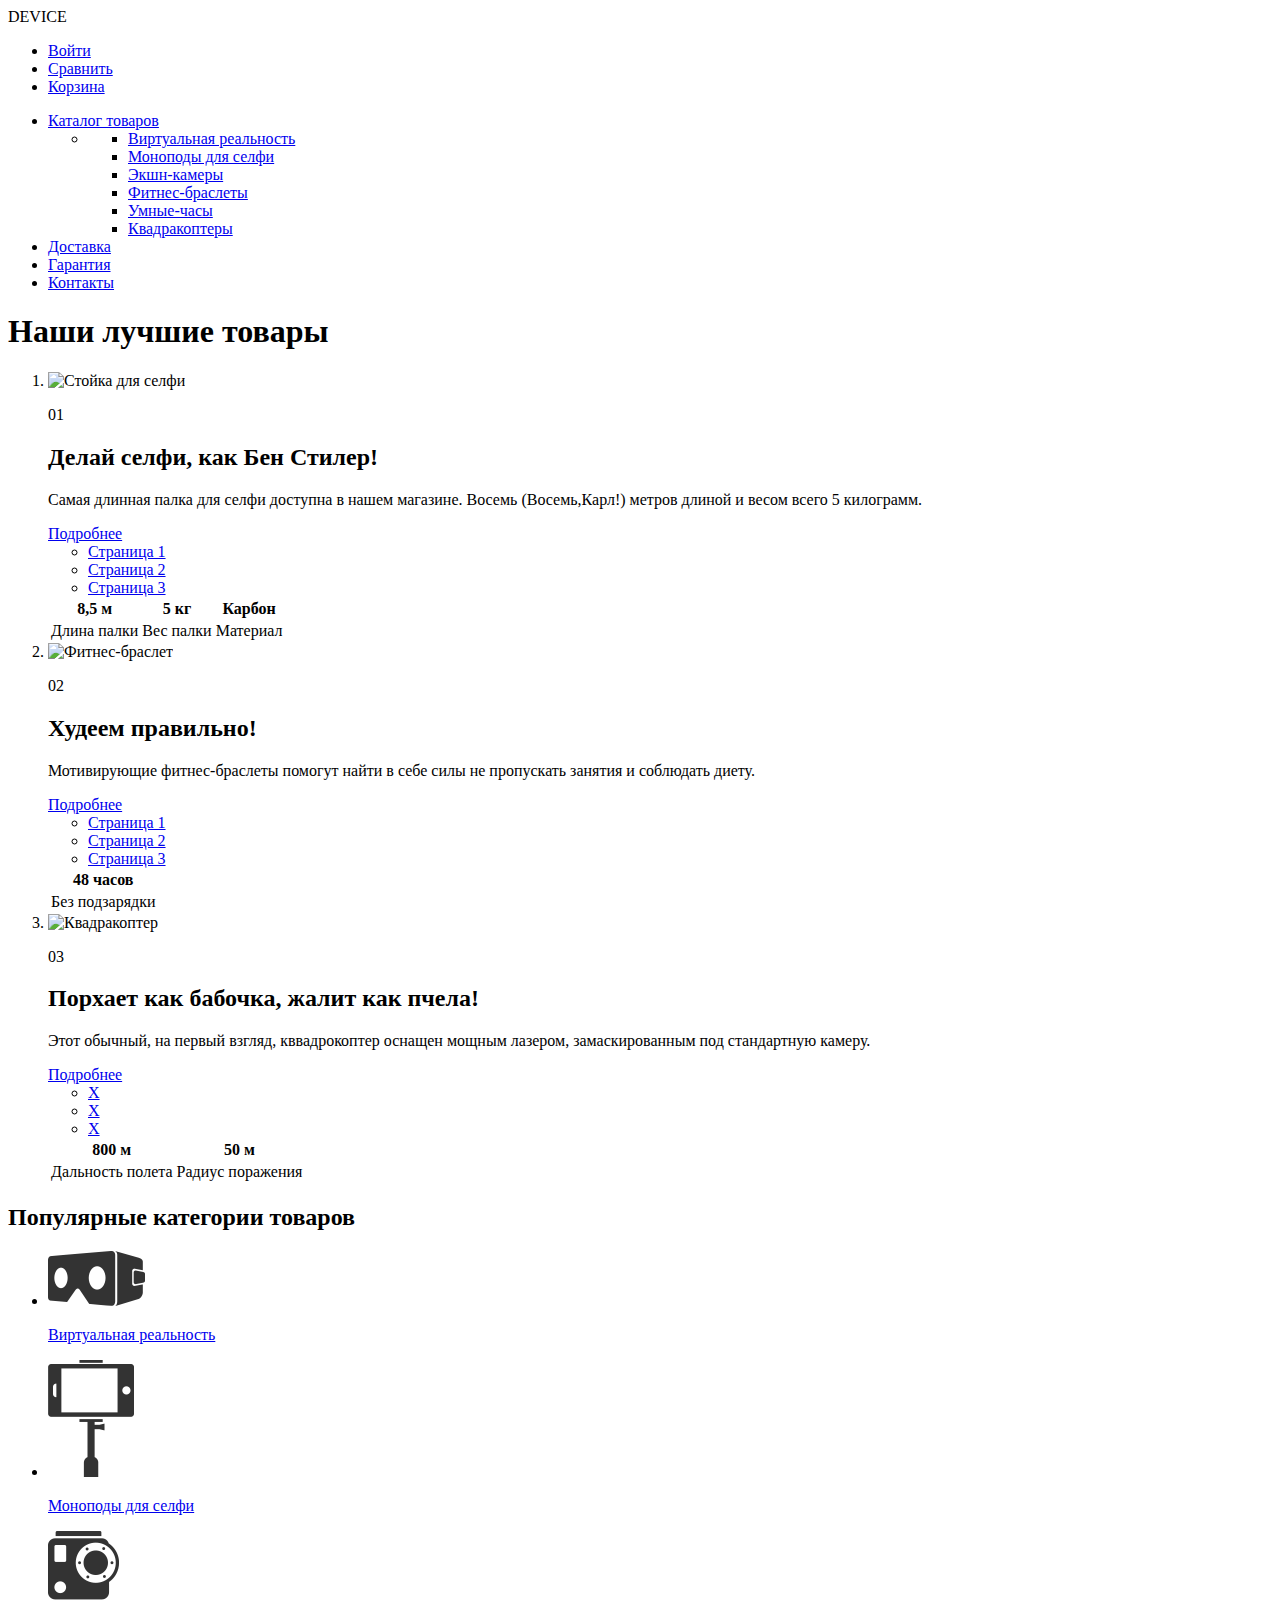
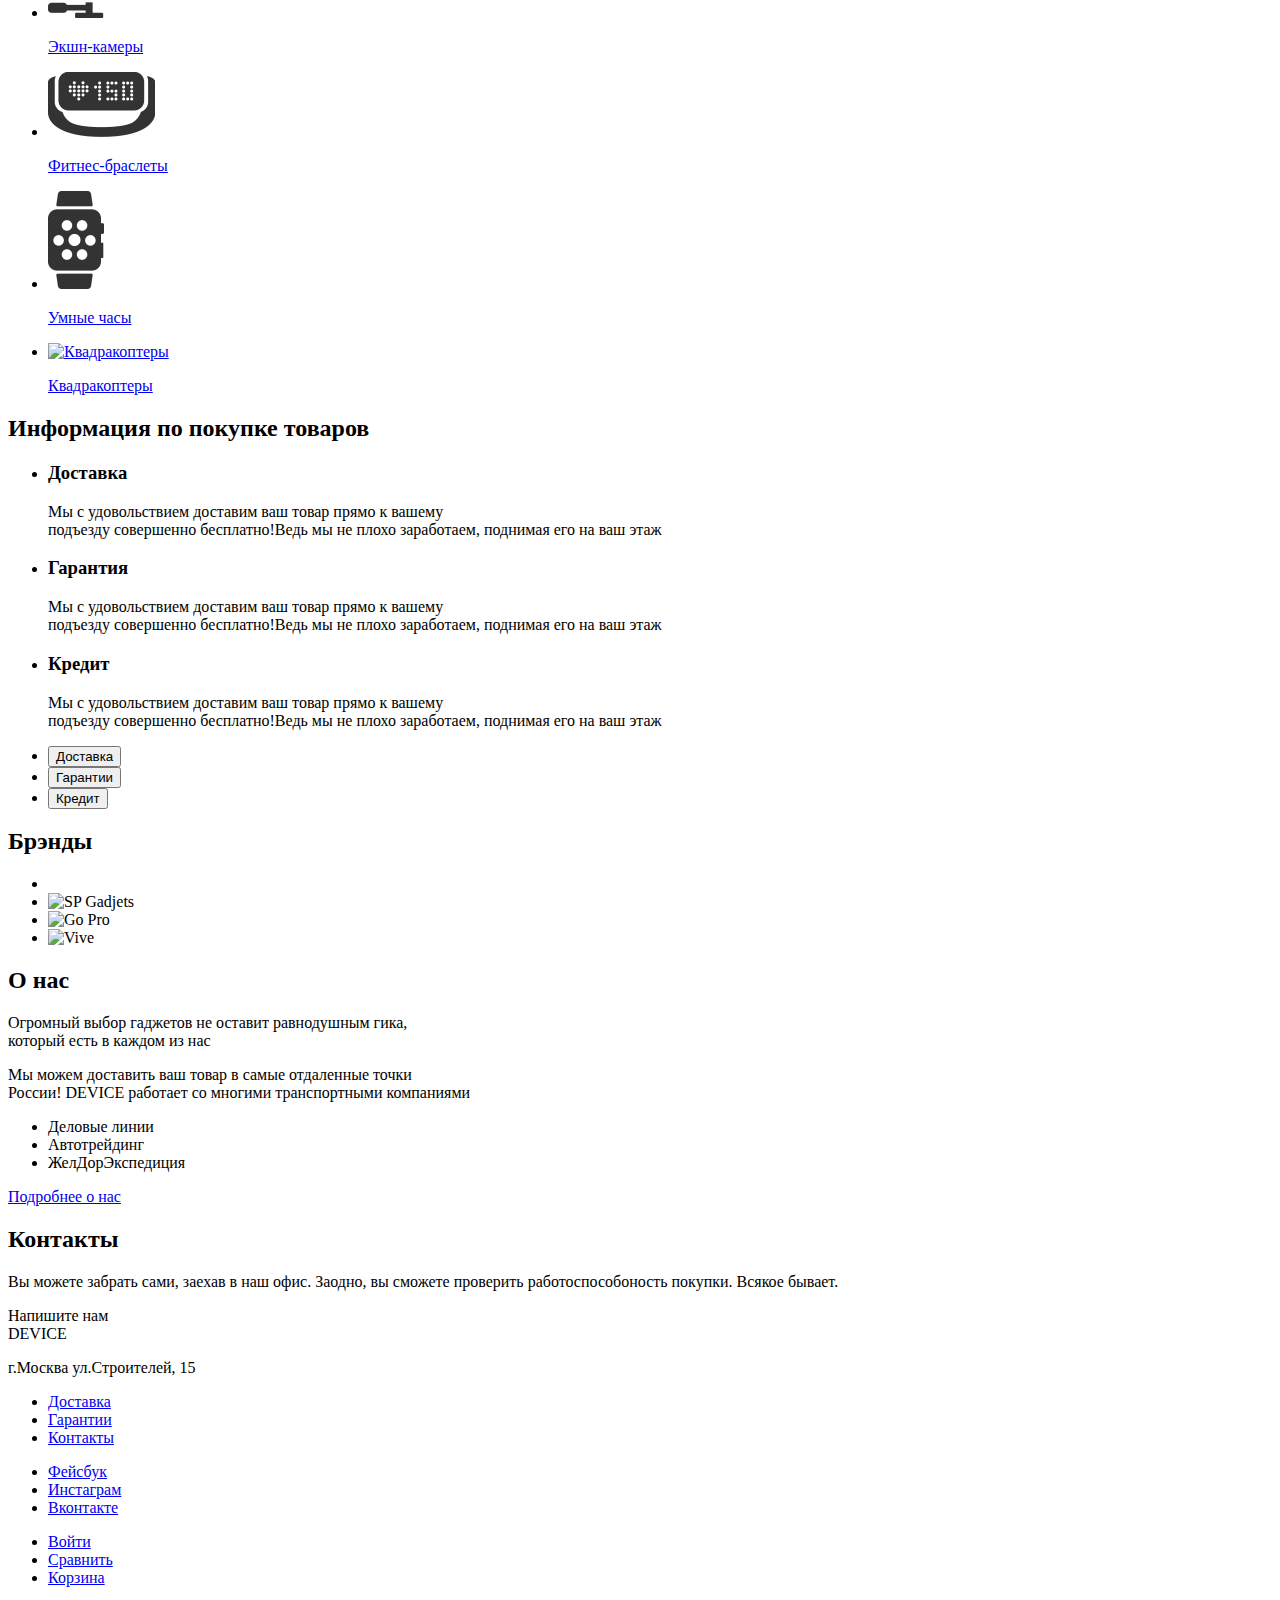
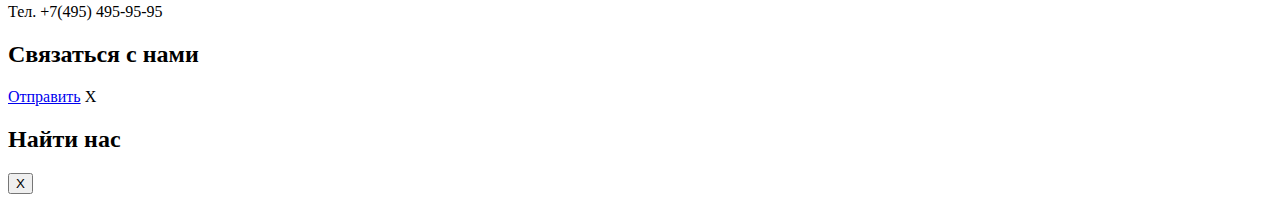
==== index.html @ 6c993e89 "доработки" ====
<!DOCTYPE html>
<html lang="ru">
  <head>
    <meta charset="utf-8">
    <title>HTML Academy: Девайс</title>
  </head>
  <body>

    <header class="main-header">
      <nav class="main-navigation">
        <a class="main-header-logo">DEVICE</a>

        <section class="main-header-search">
    			<!--Здесь будет поиск-->
        </section>

        
        <ul class="user-navigation">
    	    <li><a href="user-link">Войти</a></li>
    	    <li><a href="compare.html">Сравнить</a></li>
    	    <li><a href="shop.html">Корзина</a></li>
        </ul>

        <div class="site-navigation">
          <ul class="menu">
    	      <li><a class="menu-items" href="#">Каталог товаров</a>
              <ul class="menu-items">
                <li>
                  <ul>
                    <li><a href="#">Виртуальная реальность</a></li>
                    <li><a href="#">Моноподы для селфи</a></li>
                    <li><a href="#">Экшн-камеры</a></li>
                    <li><a href="#">Фитнес-браслеты</a></li>
                    <li><a href="#">Умные-часы</a></li>
                    <li><a href="#">Квадракоптеры</a></li>
                  </ul>
                </li>
              </ul> 
            </li>
            <li><a href="delivery.html">Доставка</a></li>
            <li><a href="guaranty.html">Гарантия</a></li>
            <li><a href="contancts.html">Контакты</a></li>
          </ul>
        </div>
      </nav>
    </header>


    <main class="main-content">
      <h1 class="visually-hidden">Наши лучшие товары</h1>
      <section class="main-slider">
        <ol>
          <li>
            <a class="image-slider-photo-1">
              <img src="img/slider-1.png" width="384" height="486" alt="Стойка для селфи">
            </a>
            <p class="slider-page-number">01</p>
    	    
            <div class="slider-information">
              <h2>Делай селфи, как Бен Стилер!</h2>
              <p>Самая длинная палка для селфи доступна в нашем магазине.
    	         Восемь (Восемь,Карл!) метров длиной и весом всего 5  килограмм.
              </p>
            </div>

            
            <a class="slider-btn btn" href="#">Подробнее</a>
            
      
            <ul class="slider-btn">
              <li class="slider-btn-page-1"><a href="page-1.html">Страница 1</a></li>
              <li class="slider-btn-page-2"><a href="page-2.html">Страница 2</a></li>
              <li class="slider-btn-page-3"><a href="page-3.html">Страница 3</a></li>
            </ul>
            <table class="slider-items-parameter">
              <tr>
                <th>8,5 м</th>
    	          <th>5 кг</th>
    	          <th>Карбон</th>
              </tr>
              <tr>
                <td>Длина палки</td>
    	          <td>Вес палки</td>
    	          <td>Материал</td>
              </tr>
            </table>
          </li>

          <li>
            <a class="image-slider-photo-2">
              <img src="img/slider.png" width="345" height="485" alt="Фитнес-браслет">
            </a>
            <p class="slider-page-number">02</p>
          
            <div class="slider-information">
              <h2>Худеем правильно!</h2>
              <p>Мотивирующие фитнес-браслеты помогут найти в себе силы не пропускать занятия и   соблюдать диету.</p>
            </div>
            <a class="slider-btn btn" href="#">Подробнее</a>
            
            <ul class="slider-btn">
              <li class="slider-btn-page-1"><a href="page-1.html">Страница 1</a></li>
              <li class="slider-btn-page-2"><a href="page-2.html">Страница 2</a></li>
              <li class="slider-btn-page-3"><a href="page-3.html">Страница 3</a></li>
            </ul>
            <table class="slider-items-parameter">
              <tr>
                <th>48 часов</th>
              </tr>
              <tr>
                <td>Без подзарядки</td>
              </tr>
            </table>
          </li>

          <li>
            <a class="image-slider-photo-3">
              <img src="img/slider.png" width="526" height="334" alt="Квадракоптер">
            </a>
            <p class="slider-page-number">03</p>
          
            <div class="slider-information">
              <h2>Порхает как бабочка, жалит как пчела!</h2>
              <p>Этот обычный, на первый взгляд, кввадрокоптер оснащен мощным лазером, замаскированным под стандартную камеру.</p>
            </div>
            <a class="slider-btn btn" href="#">Подробнее</a>
            <ul class="slider-btn">
              <li class="slider-btn-page-1"><a href="page-1.html">X</a></li>
              <li class="slider-btn-page-2"><a href="page-2.html">X</a></li>
              <li class="slider-btn-page-3"><a href="page-3.html">X</a></li>
            </ul>
            <table class="slider-items-parameter">
              <tr>
                <th>800 м</th>
                <th>50 м</th>
              </tr>
              <tr>
                <td>Дальность полета</td>
                <td>Радиус поражения</td>
              </tr>
            </table>
          </li>
        </ol>
      </section>


      <section class="main-popular">
        <h2 class="visually-hidden">Популярные категории товаров</h2>
        <ul class="main-popular-list">
          <li>
    	      <a href="#">
    	        <img src="img/popular-1.png" width="97" height="55" alt="Виртуальная реальность">
    	        <p>Виртуальная реальность</p>
    	      </a>
          </li>
          <li>
    	      <a href="#">
    	        <img src="img/popular-2.png" widht="86" height="117" alt="Моноподы для селфи">
    	        <p>Моноподы для селфи</p>
    	      </a>
          </li>
          <li>
    	      <a href="#">
    	        <img src="img/popular-3.png" width="71" height="87" alt="Экшн-камеры">
    	        <p>Экшн-камеры</p>
    	      </a>
          </li>
          <li>
    	      <a href="#">
    	        <img src="img/popular-4.png" width="107" height="65" alt="Фитес-браслеты">
    	        <p>Фитнес-браслеты</p>
            </a>
          </li>
          <li>
    	      <a href="#">
    	        <img src="img/popular-5.png" width="56" height="98" alt="Умные часы">
    	        <p>Умные часы</p>
    	      </a>
          </li>
          <li>
            <a href="#">
    	        <img src="img/popular-6.png" width="132" height="69" alt="Квадракоптеры">
    	        <p>Квадракоптеры</p>
    	      </a>
          </li>		  
        </ul>
      </section>

      <section class="main-information">
        <h2 class="visually-hidden">Информация по покупке товаров</h2>

        <ul class="information-list">
          <li class="information-item">
            <h3>Доставка</h3>
            <p>Мы с удовольствием доставим ваш товар прямо к вашему<br>
             подъезду совершенно бесплатно!Ведь мы не плохо заработаем, поднимая его на ваш этаж
            </p>
          </li>
        </ul>

        <ul class="information-list">
          <li class="information-item">
            <h3>Гарантия</h3>
            <p>Мы с удовольствием доставим ваш товар прямо к вашему<br>
             подъезду совершенно бесплатно!Ведь мы не плохо заработаем, поднимая его на ваш этаж
            </p>
          </li>
        </ul>

        <ul class="information-list">
          <li class="information-item">
            <h3>Кредит</h3>
            <p>Мы с удовольствием доставим ваш товар прямо к вашему<br>
             подъезду совершенно бесплатно!Ведь мы не плохо заработаем, поднимая его на ваш этаж
            </p>
          </li>
        </ul>

    	  
        <ul class="information-nav">
     	    <li><button class="button">Доставка</button></li>
     	    <li><button class="button">Гарантии</button></li>
     	    <li><button class="button">Кредит</button></li>
        </ul>
      </section>


      <section class="main-brands">
        <h2 class="visually-hidden">Брэнды</h2>
        <ul class="brand-list">
          <li class="brand-item"><span></span></li>
          <li><img src="logo-2.png" width="300" height="100" alt="SP Gadjets"></li>
          <li><img src="logo-3.png" width="300" height="100" alt="Go Pro"></li>
          <li><img src="logo-4.png" width="300" heigth="100" alt="Vive"></li>   
        </ul> 
      </section>


      <section class="main-about-us">
        <div class="about-us-info" >
          <h2>О нас</h2>
          <p>Огромный выбор гаджетов не оставит равнодушным гика,<br> который есть в каждом из нас</p>
          <p>Мы можем доставить ваш товар в самые отдаленные точки<br> России! DEVICE работает со многими транспортными компаниями</p>
        </div>
        <ul class="about-us-info-delivery-list">
          <li>Деловые линии</li>
          <li>Автотрейдинг</li>
          <li>ЖелДорЭкспедиция</li>
        </ul>
        <a class="about-us-info-btn btn" href="about-us.html">Подробнее о нас</a> 
      </section>


      <section class="main-contacts">
        <h2>Контакты</h2>
        <p>Вы можете забрать сами, заехав в наш офис. Заодно, вы сможете проверить работоспособоность покупки. Всякое бывает.</p>
        <a class="contacts-us-btn btn">Напишите нам</a> 
      </section>
    </main>


    <footer class="main-footer">
      <span class="footer-logo">DEVICE</span>
      <p class="footer-adress"> г.Москва ул.Строителей, 15</p>
      <div class="footer-site-navigation">
        <ul class="footer-site-navigation-list">
          <li><a href="delivery.html">Доставка</a></li>
          <li><a href="guaranty.html">Гарантии</a></li>
          <li><a href="contacts.html">Контакты</a></li>
        </ul>
      </div>

      <div class="footer-social">
        <ul>
          <li><a class="social-btn" href="#">Фейсбук</a></li>
          <li><a class="social-btn" href="#">Инстаграм</a></li>
          <li><a class="social-btn" href="#">Вконтакте</a></li>        
        </ul>
      </div>

      <div class="main-footer-user-navigation">
        <ul class="footer-user-navigation">
          <li><a class="login-link" href="#">Войти</a></li>
          <li><a class="compare-items" href="#">Сравнить</a></li>
          <li><a class="items-shop" href="#">Корзина</a></li>
        </ul>
      </div>
      <p class="footer-telephone-number"> Тел. +7(495) 495-95-95 </p>
      <a class="logo-creator"><img="" width="30" heigth="40" alt="Логотип HTML Academy"></a>
    </footer>


    <section class="modal modal-contact-us">
      <h2 class="visually-hidden">Связаться с нами</h2>
      <!-- Тут будет форма обратной связи-->
      <a class="contact-us-btn btn" href="#">Отправить</a>
      <span class="modal-close">X</span>
    </section>

    <section class="modal modal-map">
      <h2 class="visually-hidden">Найти нас</h2>
      <!--Карта-->
      <button class="modal-close">X</button>
    </section>

  </body>
</html>
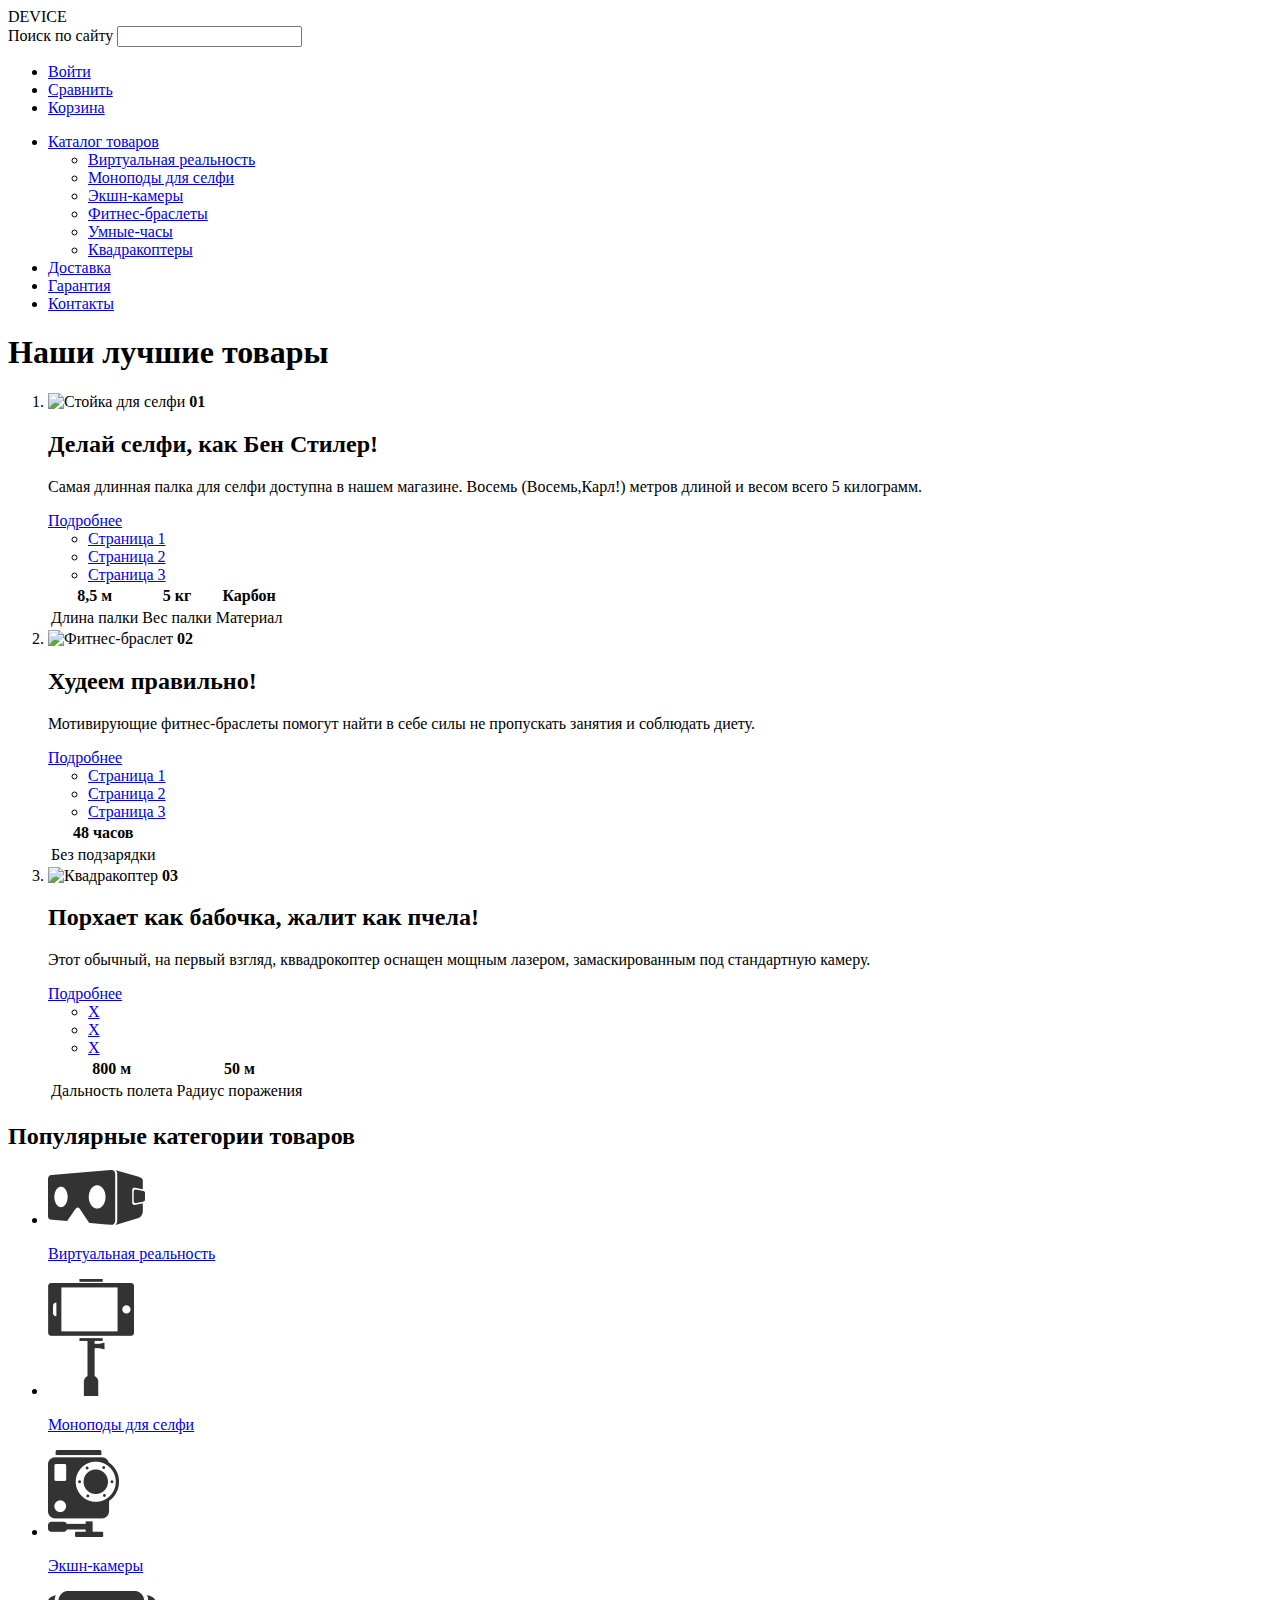
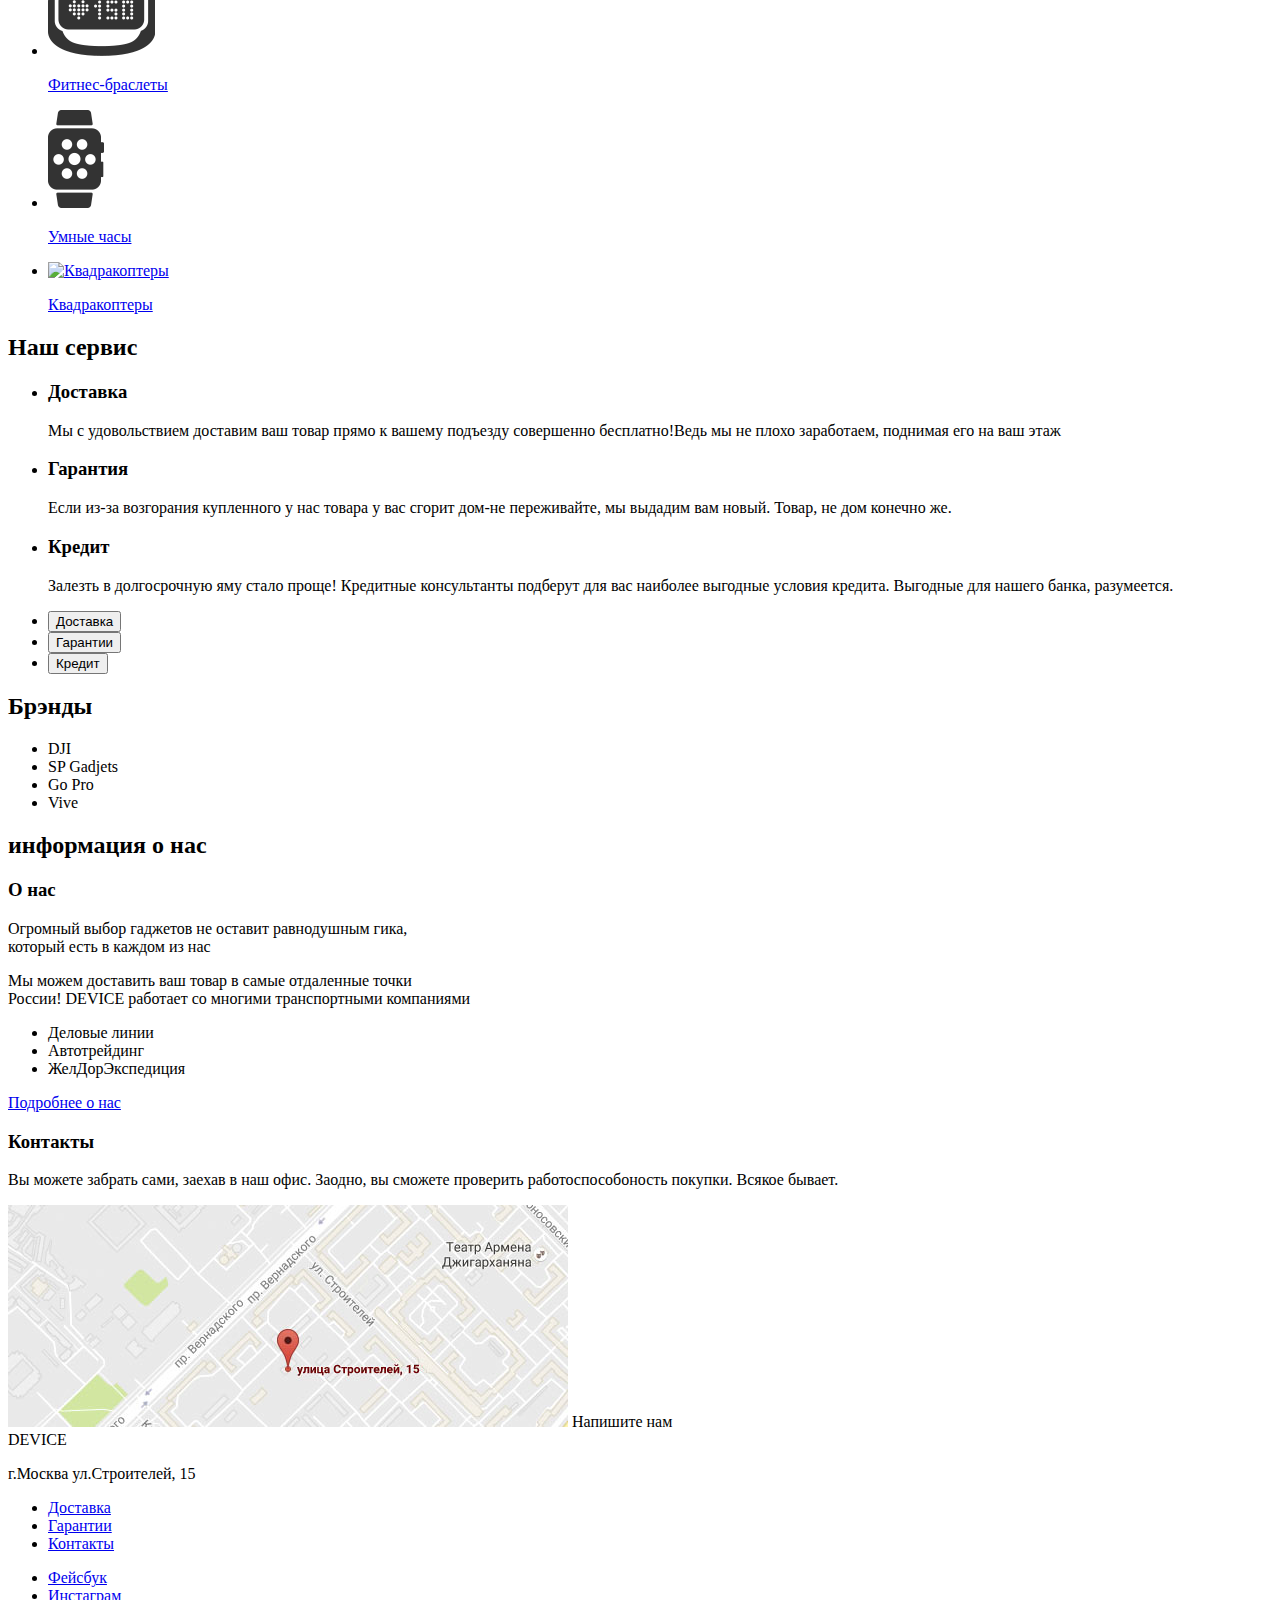
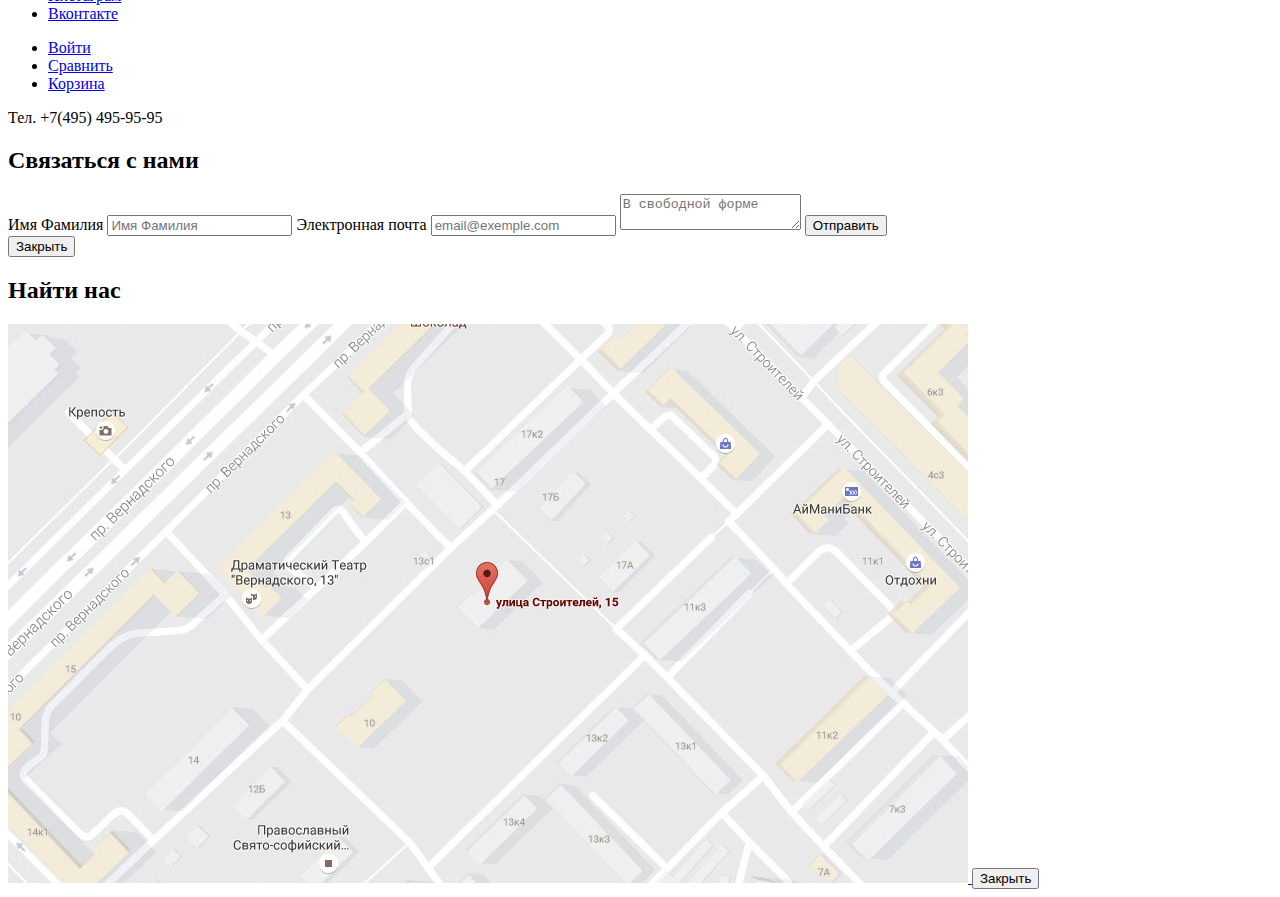
==== commit 423af4d2: "Доработал главную" ====
--- a/index.html
+++ b/index.html
@@ -10,9 +10,10 @@
       <nav class="main-navigation">
         <a class="main-header-logo">DEVICE</a>
 
-        <section class="main-header-search">
-    			<!--Здесь будет поиск-->
-        </section>
+        <form class="main-header-search" action="/echo.htmlacademy.ru" method="post" >
+          <label for="header-search">Поиск по сайту</label>
+          <input type="search" name="search" id="header-search">
+        </form>
 
         
         <ul class="user-navigation">
@@ -23,18 +24,14 @@
 
         <div class="site-navigation">
           <ul class="menu">
-    	      <li><a class="menu-items" href="#">Каталог товаров</a>
+    	      <li><a href="catalog.html">Каталог товаров</a>
               <ul class="menu-items">
-                <li>
-                  <ul>
-                    <li><a href="#">Виртуальная реальность</a></li>
-                    <li><a href="#">Моноподы для селфи</a></li>
-                    <li><a href="#">Экшн-камеры</a></li>
-                    <li><a href="#">Фитнес-браслеты</a></li>
-                    <li><a href="#">Умные-часы</a></li>
-                    <li><a href="#">Квадракоптеры</a></li>
-                  </ul>
-                </li>
+                <li><a href="#">Виртуальная реальность</a></li>
+                <li><a href="#">Моноподы для селфи</a></li>
+                <li><a href="#">Экшн-камеры</a></li>
+                <li><a href="#">Фитнес-браслеты</a></li>
+                <li><a href="#">Умные-часы</a></li>
+                <li><a href="#">Квадракоптеры</a></li>
               </ul> 
             </li>
             <li><a href="delivery.html">Доставка</a></li>
@@ -51,10 +48,10 @@
       <section class="main-slider">
         <ol>
           <li>
-            <a class="image-slider-photo-1">
+            <a class="image-slider-photo">
               <img src="img/slider-1.png" width="384" height="486" alt="Стойка для селфи">
             </a>
-            <p class="slider-page-number">01</p>
+            <b class="slider-page-number">01</b>
     	    
             <div class="slider-information">
               <h2>Делай селфи, как Бен Стилер!</h2>
@@ -62,15 +59,11 @@
     	         Восемь (Восемь,Карл!) метров длиной и весом всего 5  килограмм.
               </p>
             </div>
-
-            
             <a class="slider-btn btn" href="#">Подробнее</a>
-            
-      
             <ul class="slider-btn">
-              <li class="slider-btn-page-1"><a href="page-1.html">Страница 1</a></li>
-              <li class="slider-btn-page-2"><a href="page-2.html">Страница 2</a></li>
-              <li class="slider-btn-page-3"><a href="page-3.html">Страница 3</a></li>
+              <li class="slider-btn-page"><a href="page-1.html">Страница 1</a></li>
+              <li class="slider-btn-page"><a href="page-2.html">Страница 2</a></li>
+              <li class="slider-btn-page"><a href="page-3.html">Страница 3</a></li>
             </ul>
             <table class="slider-items-parameter">
               <tr>
@@ -87,10 +80,10 @@
           </li>
 
           <li>
-            <a class="image-slider-photo-2">
+            <a class="image-slider-photo">
               <img src="img/slider.png" width="345" height="485" alt="Фитнес-браслет">
             </a>
-            <p class="slider-page-number">02</p>
+            <b class="slider-page-number">02</b>
           
             <div class="slider-information">
               <h2>Худеем правильно!</h2>
@@ -99,9 +92,9 @@
             <a class="slider-btn btn" href="#">Подробнее</a>
             
             <ul class="slider-btn">
-              <li class="slider-btn-page-1"><a href="page-1.html">Страница 1</a></li>
-              <li class="slider-btn-page-2"><a href="page-2.html">Страница 2</a></li>
-              <li class="slider-btn-page-3"><a href="page-3.html">Страница 3</a></li>
+              <li class="slider-btn-page"><a href="page-1.html">Страница 1</a></li>
+              <li class="slider-btn-page"><a href="page-2.html">Страница 2</a></li>
+              <li class="slider-btn-page"><a href="page-3.html">Страница 3</a></li>
             </ul>
             <table class="slider-items-parameter">
               <tr>
@@ -114,10 +107,10 @@
           </li>
 
           <li>
-            <a class="image-slider-photo-3">
+            <a class="image-slider-photo">
               <img src="img/slider.png" width="526" height="334" alt="Квадракоптер">
             </a>
-            <p class="slider-page-number">03</p>
+            <b class="slider-page-number">03</b>
           
             <div class="slider-information">
               <h2>Порхает как бабочка, жалит как пчела!</h2>
@@ -125,9 +118,9 @@
             </div>
             <a class="slider-btn btn" href="#">Подробнее</a>
             <ul class="slider-btn">
-              <li class="slider-btn-page-1"><a href="page-1.html">X</a></li>
-              <li class="slider-btn-page-2"><a href="page-2.html">X</a></li>
-              <li class="slider-btn-page-3"><a href="page-3.html">X</a></li>
+              <li class="slider-btn-page"><a href="page-1.html">X</a></li>
+              <li class="slider-btn-page"><a href="page-2.html">X</a></li>
+              <li class="slider-btn-page"><a href="page-3.html">X</a></li>
             </ul>
             <table class="slider-items-parameter">
               <tr>
@@ -146,38 +139,38 @@
 
       <section class="main-popular">
         <h2 class="visually-hidden">Популярные категории товаров</h2>
-        <ul class="main-popular-list">
-          <li>
+        <ul class="popular-list">
+          <li class="popular-item">
     	      <a href="#">
     	        <img src="img/popular-1.png" width="97" height="55" alt="Виртуальная реальность">
     	        <p>Виртуальная реальность</p>
     	      </a>
           </li>
-          <li>
+          <li class="popular-item">
     	      <a href="#">
     	        <img src="img/popular-2.png" widht="86" height="117" alt="Моноподы для селфи">
     	        <p>Моноподы для селфи</p>
     	      </a>
           </li>
-          <li>
+          <li class="popular-item">
     	      <a href="#">
     	        <img src="img/popular-3.png" width="71" height="87" alt="Экшн-камеры">
     	        <p>Экшн-камеры</p>
     	      </a>
           </li>
-          <li>
+          <li class="popular-item">
     	      <a href="#">
     	        <img src="img/popular-4.png" width="107" height="65" alt="Фитес-браслеты">
     	        <p>Фитнес-браслеты</p>
             </a>
           </li>
-          <li>
+          <li class="popular-item">
     	      <a href="#">
     	        <img src="img/popular-5.png" width="56" height="98" alt="Умные часы">
     	        <p>Умные часы</p>
     	      </a>
           </li>
-          <li>
+          <li class="popular-item">
             <a href="#">
     	        <img src="img/popular-6.png" width="132" height="69" alt="Квадракоптеры">
     	        <p>Квадракоптеры</p>
@@ -186,41 +179,31 @@
         </ul>
       </section>
 
-      <section class="main-information">
-        <h2 class="visually-hidden">Информация по покупке товаров</h2>
-
-        <ul class="information-list">
-          <li class="information-item">
+      <section class="main-service">
+        <h2 class="visually-hidden">Наш сервис</h2>
+
+        <ul class="service-list">
+          <li class="service-item">
             <h3>Доставка</h3>
-            <p>Мы с удовольствием доставим ваш товар прямо к вашему<br>
-             подъезду совершенно бесплатно!Ведь мы не плохо заработаем, поднимая его на ваш этаж
-            </p>
-          </li>
-        </ul>
-
-        <ul class="information-list">
-          <li class="information-item">
+            <p>Мы с удовольствием доставим ваш товар прямо к вашему подъезду совершенно бесплатно!Ведь мы не плохо заработаем, поднимая его на ваш этаж</p>
+          </li>
+       
+          <li class="service-item">
             <h3>Гарантия</h3>
-            <p>Мы с удовольствием доставим ваш товар прямо к вашему<br>
-             подъезду совершенно бесплатно!Ведь мы не плохо заработаем, поднимая его на ваш этаж
-            </p>
-          </li>
-        </ul>
-
-        <ul class="information-list">
-          <li class="information-item">
+            <p>Если из-за возгорания купленного у нас товара у вас сгорит дом-не переживайте, мы выдадим вам новый. Товар, не дом конечно же.</p>
+          </li>
+        
+          <li class="service-item-item">
             <h3>Кредит</h3>
-            <p>Мы с удовольствием доставим ваш товар прямо к вашему<br>
-             подъезду совершенно бесплатно!Ведь мы не плохо заработаем, поднимая его на ваш этаж
-            </p>
+            <p>Залезть в долгосрочную яму стало проще! Кредитные консультанты подберут для вас наиболее выгодные условия кредита. Выгодные для нашего        банка, разумеется.</p>
           </li>
         </ul>
 
     	  
-        <ul class="information-nav">
-     	    <li><button class="button">Доставка</button></li>
-     	    <li><button class="button">Гарантии</button></li>
-     	    <li><button class="button">Кредит</button></li>
+        <ul class="service-btn-nav">
+     	    <li><button class="btn-service btn">Доставка</button></li>
+     	    <li><button class="btn-service btn">Гарантии</button></li>
+     	    <li><button class="btn-service btn">Кредит</button></li>
         </ul>
       </section>
 
@@ -228,42 +211,43 @@
       <section class="main-brands">
         <h2 class="visually-hidden">Брэнды</h2>
         <ul class="brand-list">
-          <li class="brand-item"><span></span></li>
-          <li><img src="logo-2.png" width="300" height="100" alt="SP Gadjets"></li>
-          <li><img src="logo-3.png" width="300" height="100" alt="Go Pro"></li>
-          <li><img src="logo-4.png" width="300" heigth="100" alt="Vive"></li>   
+          <li class="brand-item"><span>DJI</span></li>
+          <li class="brand-item"><span>SP Gadjets</span></li>
+          <li class="brand-item"><span>Go Pro</li>
+          <li class="brand-item"><span>Vive</span></li>   
         </ul> 
       </section>
 
 
       <section class="main-about-us">
-        <div class="about-us-info" >
-          <h2>О нас</h2>
+        <h2 class="visually-hidden">информация о нас</h2>
+          <h3>О нас</h3>
           <p>Огромный выбор гаджетов не оставит равнодушным гика,<br> который есть в каждом из нас</p>
           <p>Мы можем доставить ваш товар в самые отдаленные точки<br> России! DEVICE работает со многими транспортными компаниями</p>
-        </div>
-        <ul class="about-us-info-delivery-list">
+        <ul class="delivery-list">
           <li>Деловые линии</li>
           <li>Автотрейдинг</li>
           <li>ЖелДорЭкспедиция</li>
         </ul>
-        <a class="about-us-info-btn btn" href="about-us.html">Подробнее о нас</a> 
+        <a class="about-us-btn btn" href="about-us.html">Подробнее о нас</a> 
       </section>
 
 
       <section class="main-contacts">
-        <h2>Контакты</h2>
+        <h3>Контакты</h3>
         <p>Вы можете забрать сами, заехав в наш офис. Заодно, вы сможете проверить работоспособоность покупки. Всякое бывает.</p>
+        <a href="#" class="map-mini"><img src="img/map-mini.jpg" width="560" height="222" alt="Как нас найти"></a>
         <a class="contacts-us-btn btn">Напишите нам</a> 
       </section>
     </main>
 
 
     <footer class="main-footer">
-      <span class="footer-logo">DEVICE</span>
+      <a class="main-header-logo">DEVICE</a>
       <p class="footer-adress"> г.Москва ул.Строителей, 15</p>
+      
       <div class="footer-site-navigation">
-        <ul class="footer-site-navigation-list">
+        <ul class="site-navigation-list">
           <li><a href="delivery.html">Доставка</a></li>
           <li><a href="guaranty.html">Гарантии</a></li>
           <li><a href="contacts.html">Контакты</a></li>
@@ -278,30 +262,43 @@
         </ul>
       </div>
 
-      <div class="main-footer-user-navigation">
-        <ul class="footer-user-navigation">
+      <div class="footer-user-navigation">
+        <ul class="user-navigation">
           <li><a class="login-link" href="#">Войти</a></li>
           <li><a class="compare-items" href="#">Сравнить</a></li>
           <li><a class="items-shop" href="#">Корзина</a></li>
         </ul>
       </div>
       <p class="footer-telephone-number"> Тел. +7(495) 495-95-95 </p>
-      <a class="logo-creator"><img="" width="30" heigth="40" alt="Логотип HTML Academy"></a>
+      <a class="logo-creator"><img="img/htmlacademy.png" width="30" heigth="40" alt="Логотип HTML Academy"></a>
     </footer>
 
 
     <section class="modal modal-contact-us">
       <h2 class="visually-hidden">Связаться с нами</h2>
-      <!-- Тут будет форма обратной связи-->
-      <a class="contact-us-btn btn" href="#">Отправить</a>
-      <span class="modal-close">X</span>
+      <form action="echo.html" method="post">
+        <label class="visually-hidden" for="login-field"> Имя Фамилия</label>
+        <input class="form-login" type="text" name="login" id="login-field" placeholder="Имя Фамилия">
+
+        <label class="visually-hidden">Электронная почта</label>
+        <input class="form-email" type="text" name="email" id="email-field" placeholder="email@exemple.com">
+
+        <label class="visually-hidden" for="text-area" ></label>
+        <textarea name="info-text" id="text-area" placeholder="В свободной форме" row="10"></textarea>
+        <button type="submit" class="btn modal-form-btn">Отправить</button>
+      </form>
+      <button class="modal-close">Закрыть</button>
     </section>
 
     <section class="modal modal-map">
       <h2 class="visually-hidden">Найти нас</h2>
-      <!--Карта-->
-      <button class="modal-close">X</button>
+      <a href="#" class="map-big">
+        <img src="img/map-big.jpg" width="960" height="559" alt="как нас найти Подробнее">
+      </a>
+      <button class="modal-close">Закрыть</button>
     </section>
 
   </body>
 </html>
+
+
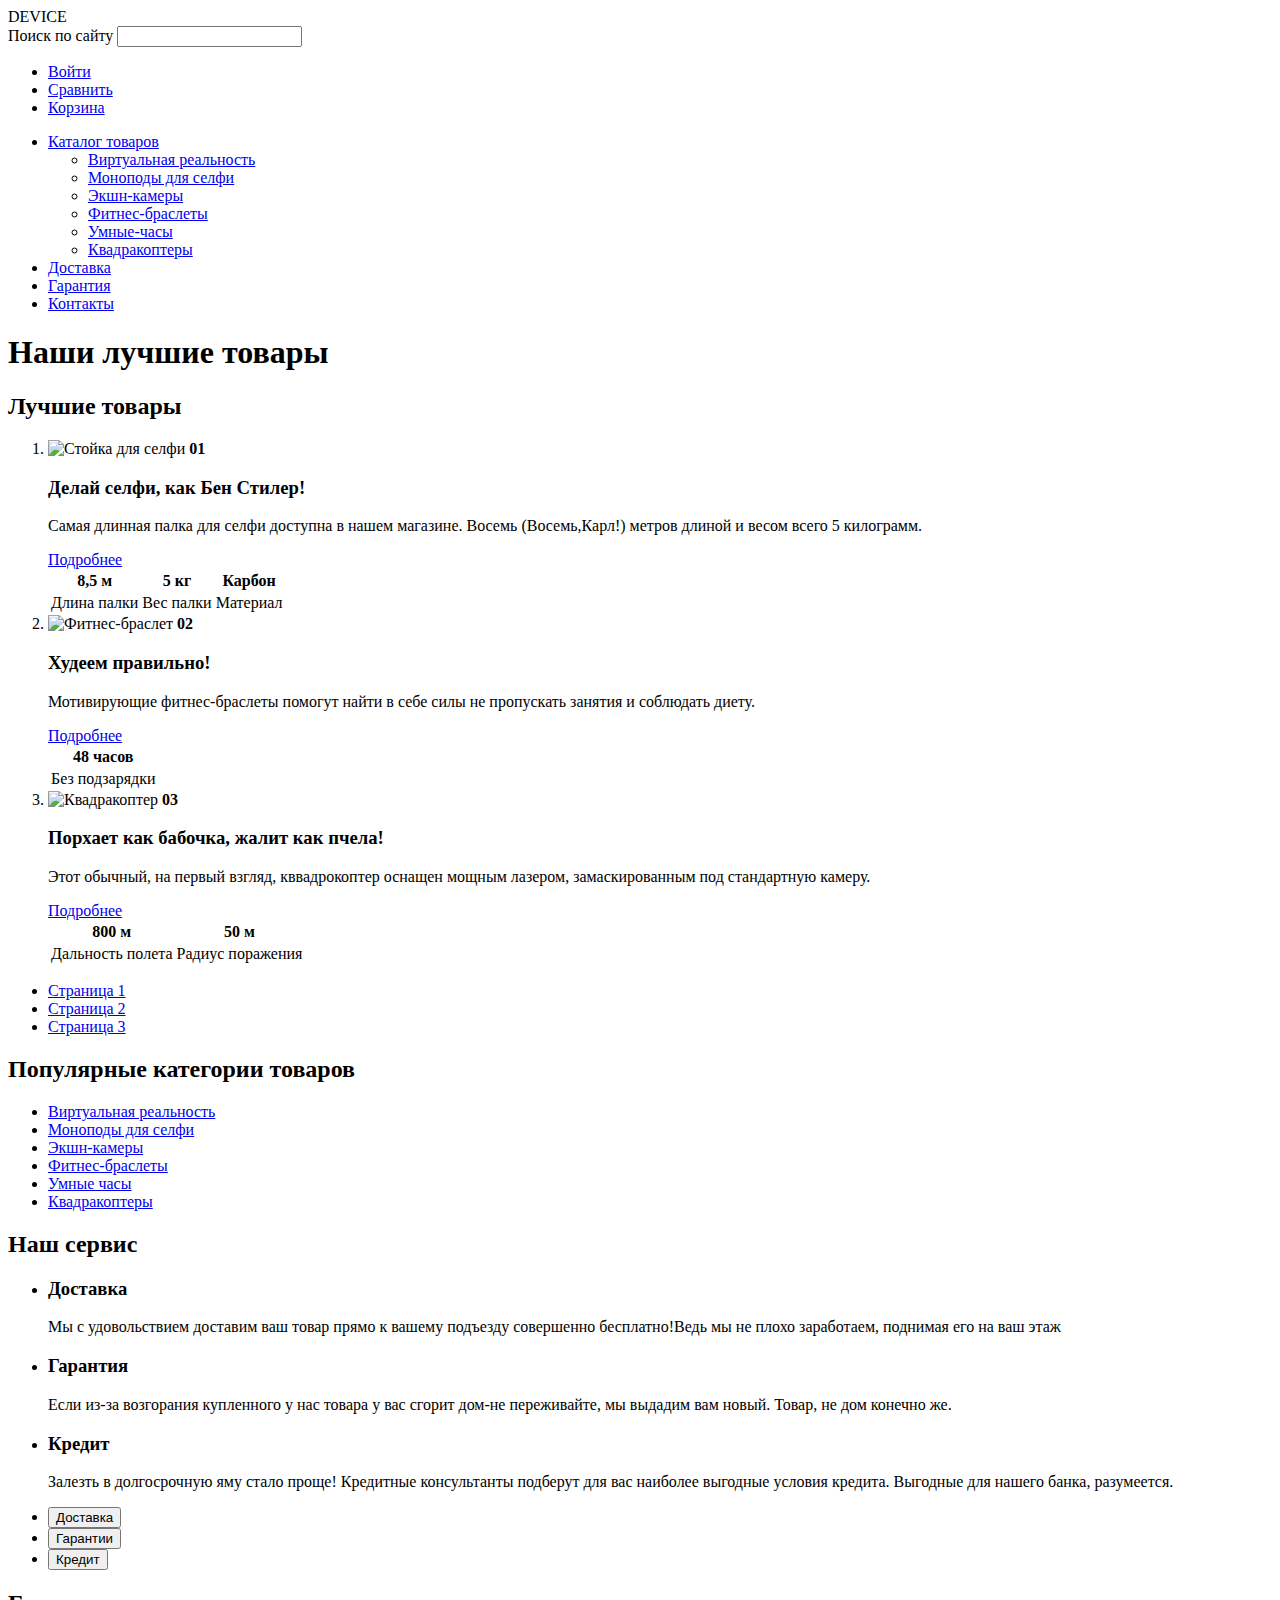
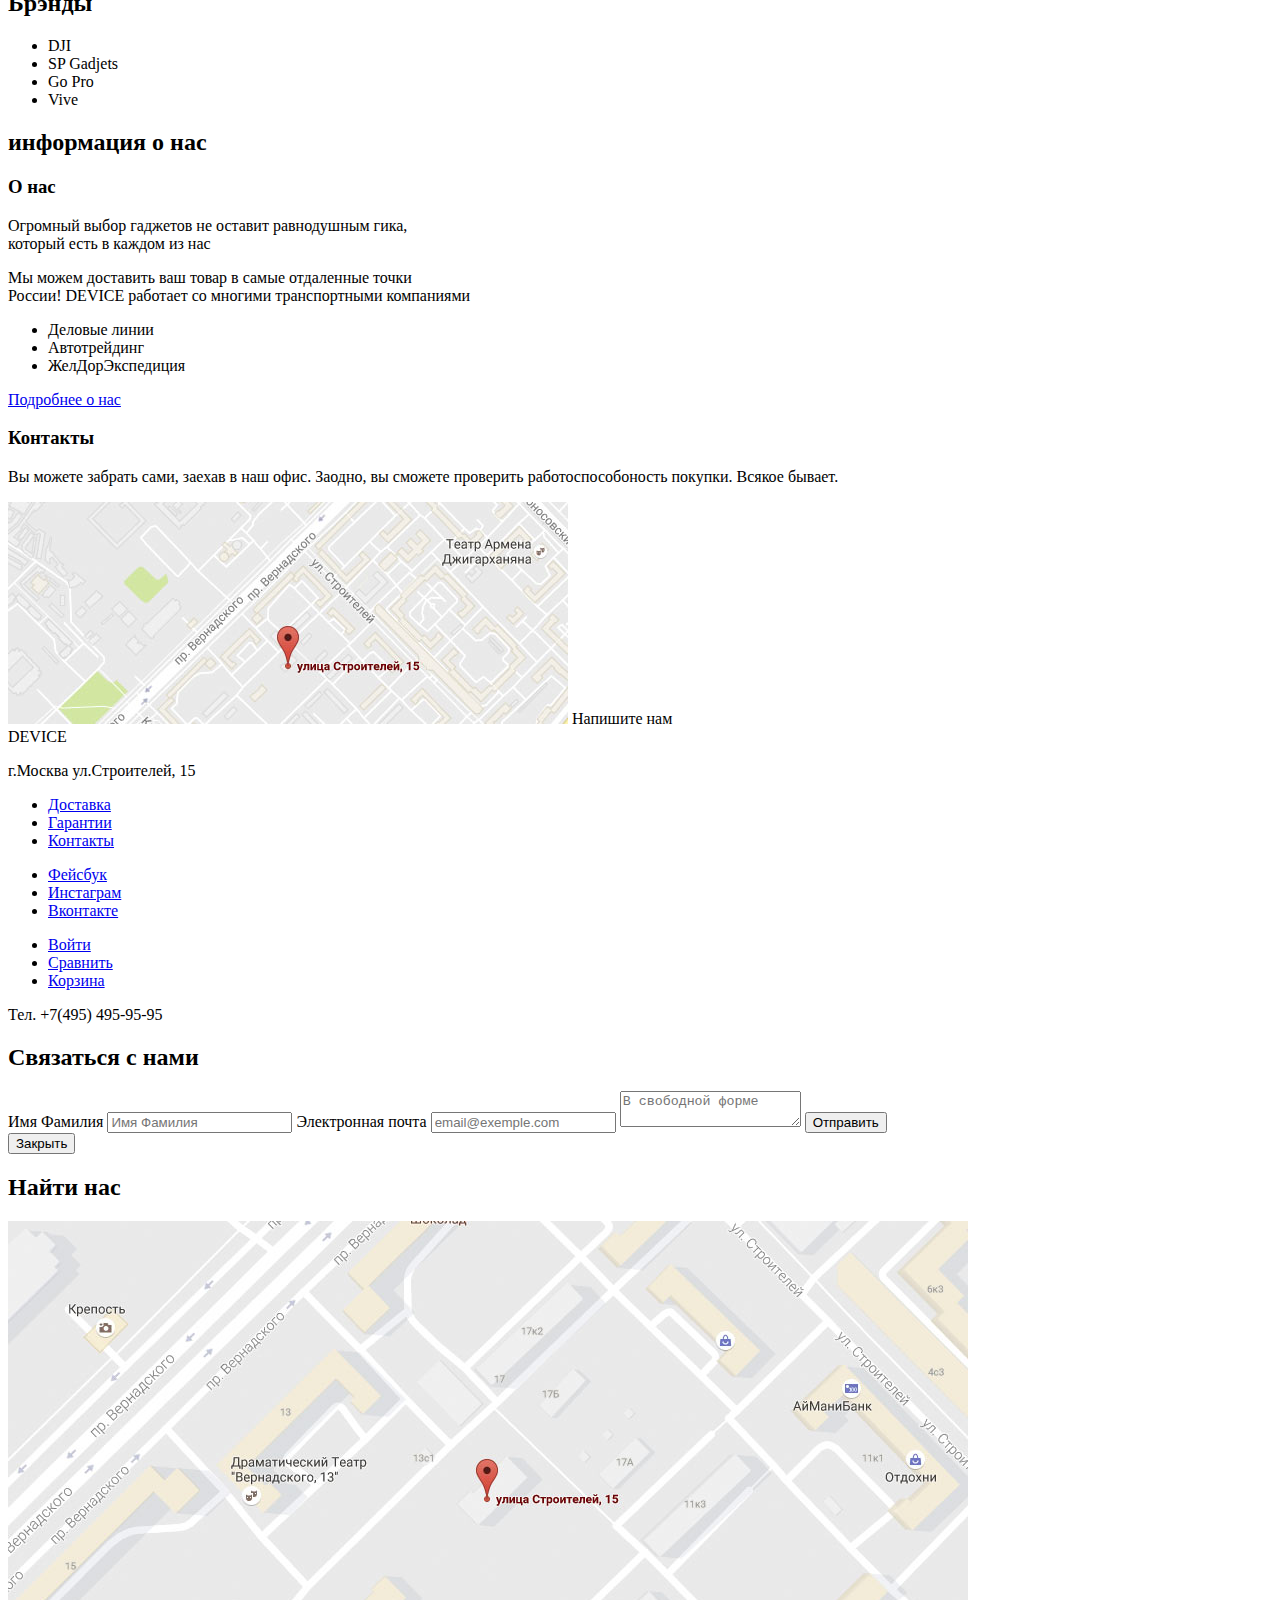
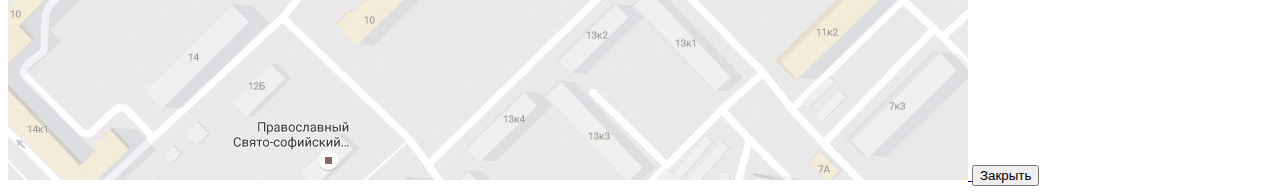
==== commit 4a07e520: "Доработки 15.06.18" ====
--- a/index.html
+++ b/index.html
@@ -46,6 +46,7 @@
     <main class="main-content">
       <h1 class="visually-hidden">Наши лучшие товары</h1>
       <section class="main-slider">
+        <h2 class="visually-hidden"> Лучшие товары</h2>
         <ol>
           <li>
             <a class="image-slider-photo">
@@ -54,17 +55,12 @@
             <b class="slider-page-number">01</b>
     	    
             <div class="slider-information">
-              <h2>Делай селфи, как Бен Стилер!</h2>
+              <h3>Делай селфи, как Бен Стилер!</h3>
               <p>Самая длинная палка для селфи доступна в нашем магазине.
     	         Восемь (Восемь,Карл!) метров длиной и весом всего 5  килограмм.
               </p>
             </div>
             <a class="slider-btn btn" href="#">Подробнее</a>
-            <ul class="slider-btn">
-              <li class="slider-btn-page"><a href="page-1.html">Страница 1</a></li>
-              <li class="slider-btn-page"><a href="page-2.html">Страница 2</a></li>
-              <li class="slider-btn-page"><a href="page-3.html">Страница 3</a></li>
-            </ul>
             <table class="slider-items-parameter">
               <tr>
                 <th>8,5 м</th>
@@ -86,16 +82,10 @@
             <b class="slider-page-number">02</b>
           
             <div class="slider-information">
-              <h2>Худеем правильно!</h2>
+              <h3>Худеем правильно!</h3>
               <p>Мотивирующие фитнес-браслеты помогут найти в себе силы не пропускать занятия и   соблюдать диету.</p>
             </div>
             <a class="slider-btn btn" href="#">Подробнее</a>
-            
-            <ul class="slider-btn">
-              <li class="slider-btn-page"><a href="page-1.html">Страница 1</a></li>
-              <li class="slider-btn-page"><a href="page-2.html">Страница 2</a></li>
-              <li class="slider-btn-page"><a href="page-3.html">Страница 3</a></li>
-            </ul>
             <table class="slider-items-parameter">
               <tr>
                 <th>48 часов</th>
@@ -113,15 +103,10 @@
             <b class="slider-page-number">03</b>
           
             <div class="slider-information">
-              <h2>Порхает как бабочка, жалит как пчела!</h2>
+              <h3>Порхает как бабочка, жалит как пчела!</h3>
               <p>Этот обычный, на первый взгляд, кввадрокоптер оснащен мощным лазером, замаскированным под стандартную камеру.</p>
             </div>
             <a class="slider-btn btn" href="#">Подробнее</a>
-            <ul class="slider-btn">
-              <li class="slider-btn-page"><a href="page-1.html">X</a></li>
-              <li class="slider-btn-page"><a href="page-2.html">X</a></li>
-              <li class="slider-btn-page"><a href="page-3.html">X</a></li>
-            </ul>
             <table class="slider-items-parameter">
               <tr>
                 <th>800 м</th>
@@ -134,6 +119,12 @@
             </table>
           </li>
         </ol>
+
+        <ul class="slider-nav-btn">
+          <li class="slider-btn-page"><a href="page-1.html">Страница 1</a></li>
+          <li class="slider-btn-page"><a href="page-2.html">Страница 2</a></li>
+          <li class="slider-btn-page"><a href="page-3.html">Страница 3</a></li>
+        </ul>
       </section>
 
 
@@ -141,40 +132,22 @@
         <h2 class="visually-hidden">Популярные категории товаров</h2>
         <ul class="popular-list">
           <li class="popular-item">
-    	      <a href="#">
-    	        <img src="img/popular-1.png" width="97" height="55" alt="Виртуальная реальность">
-    	        <p>Виртуальная реальность</p>
-    	      </a>
-          </li>
-          <li class="popular-item">
-    	      <a href="#">
-    	        <img src="img/popular-2.png" widht="86" height="117" alt="Моноподы для селфи">
-    	        <p>Моноподы для селфи</p>
-    	      </a>
-          </li>
-          <li class="popular-item">
-    	      <a href="#">
-    	        <img src="img/popular-3.png" width="71" height="87" alt="Экшн-камеры">
-    	        <p>Экшн-камеры</p>
-    	      </a>
-          </li>
-          <li class="popular-item">
-    	      <a href="#">
-    	        <img src="img/popular-4.png" width="107" height="65" alt="Фитес-браслеты">
-    	        <p>Фитнес-браслеты</p>
-            </a>
-          </li>
-          <li class="popular-item">
-    	      <a href="#">
-    	        <img src="img/popular-5.png" width="56" height="98" alt="Умные часы">
-    	        <p>Умные часы</p>
-    	      </a>
-          </li>
-          <li class="popular-item">
-            <a href="#">
-    	        <img src="img/popular-6.png" width="132" height="69" alt="Квадракоптеры">
-    	        <p>Квадракоптеры</p>
-    	      </a>
+    	      <a href="#">Виртуальная реальность</a>
+          </li>
+          <li class="popular-item">
+    	      <a href="#">Моноподы для селфи</a>
+          </li>
+          <li class="popular-item">
+    	      <a href="#">Экшн-камеры</a>
+          </li>
+          <li class="popular-item">
+    	      <a href="#">Фитнес-браслеты</a>
+          </li>
+          <li class="popular-item">
+    	      <a href="#">Умные часы</a>
+          </li>
+          <li class="popular-item">
+            <a href="#">Квадракоптеры</a>
           </li>		  
         </ul>
       </section>
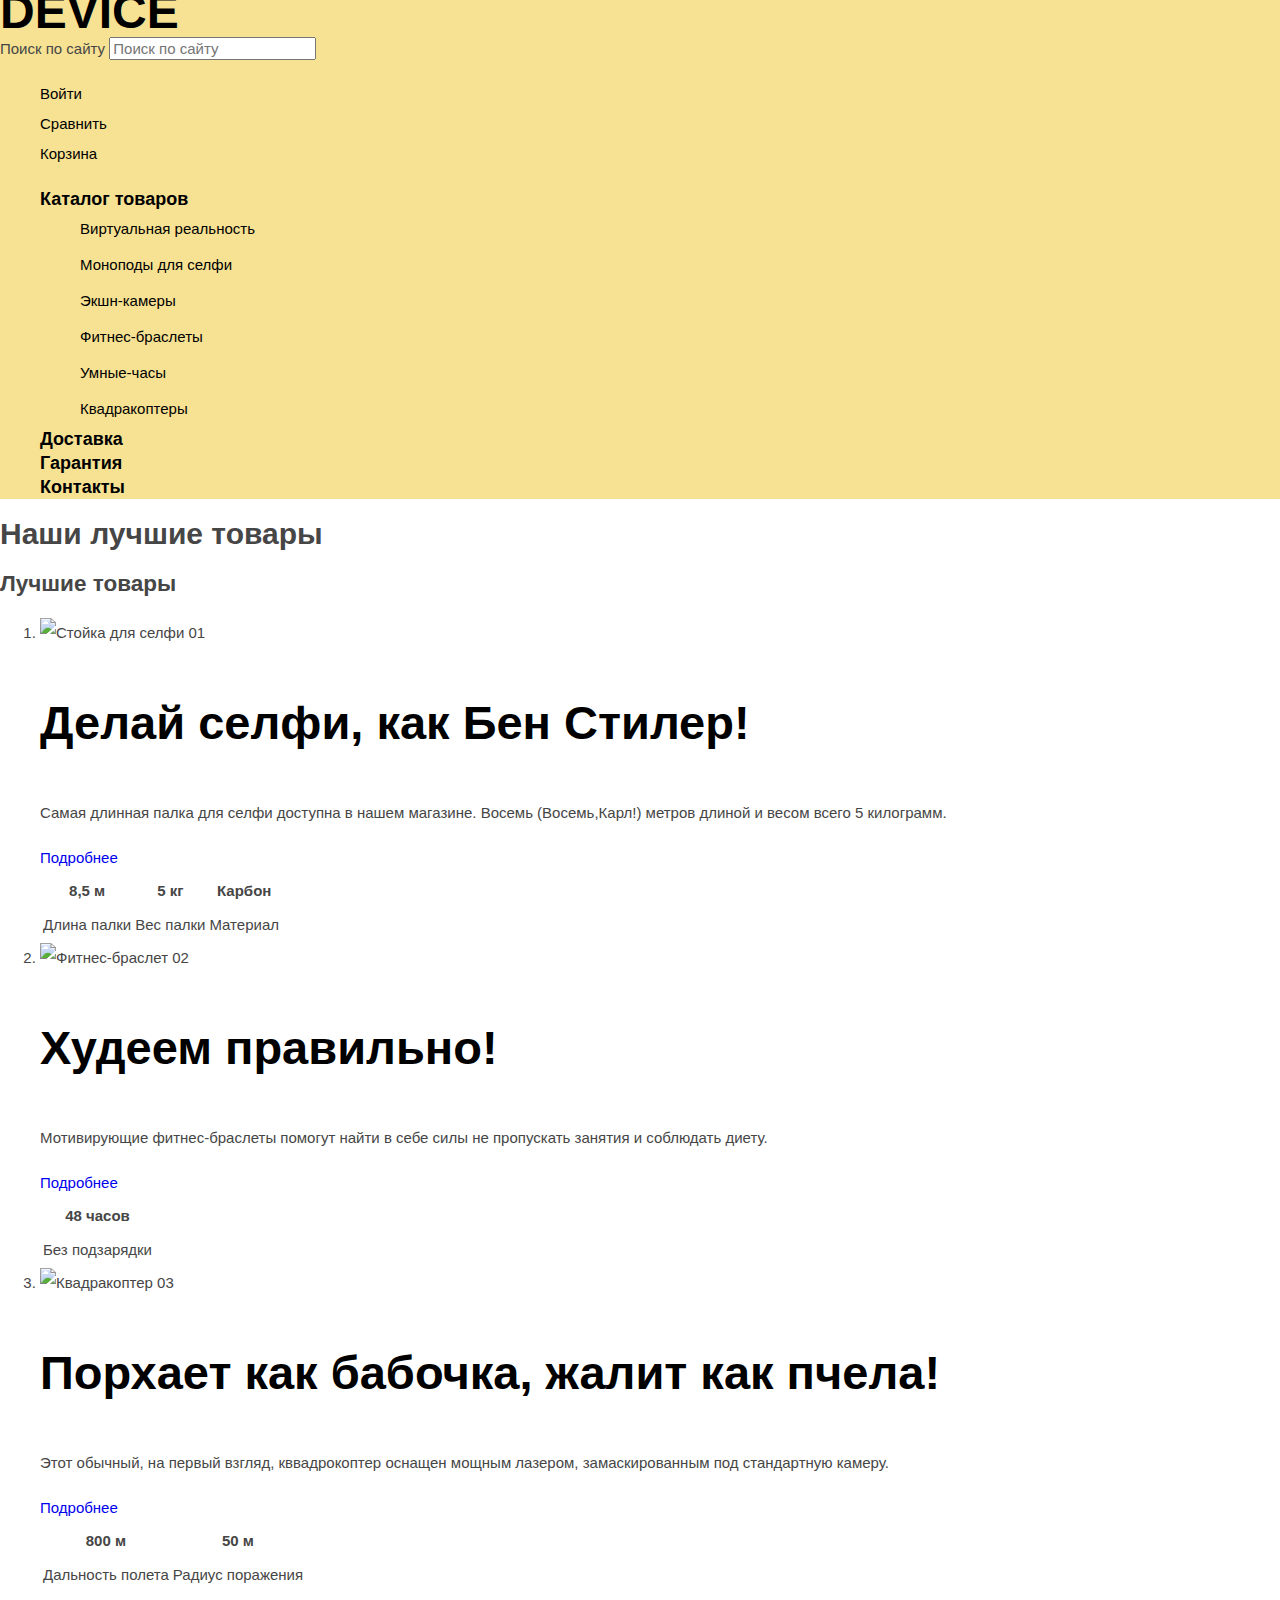
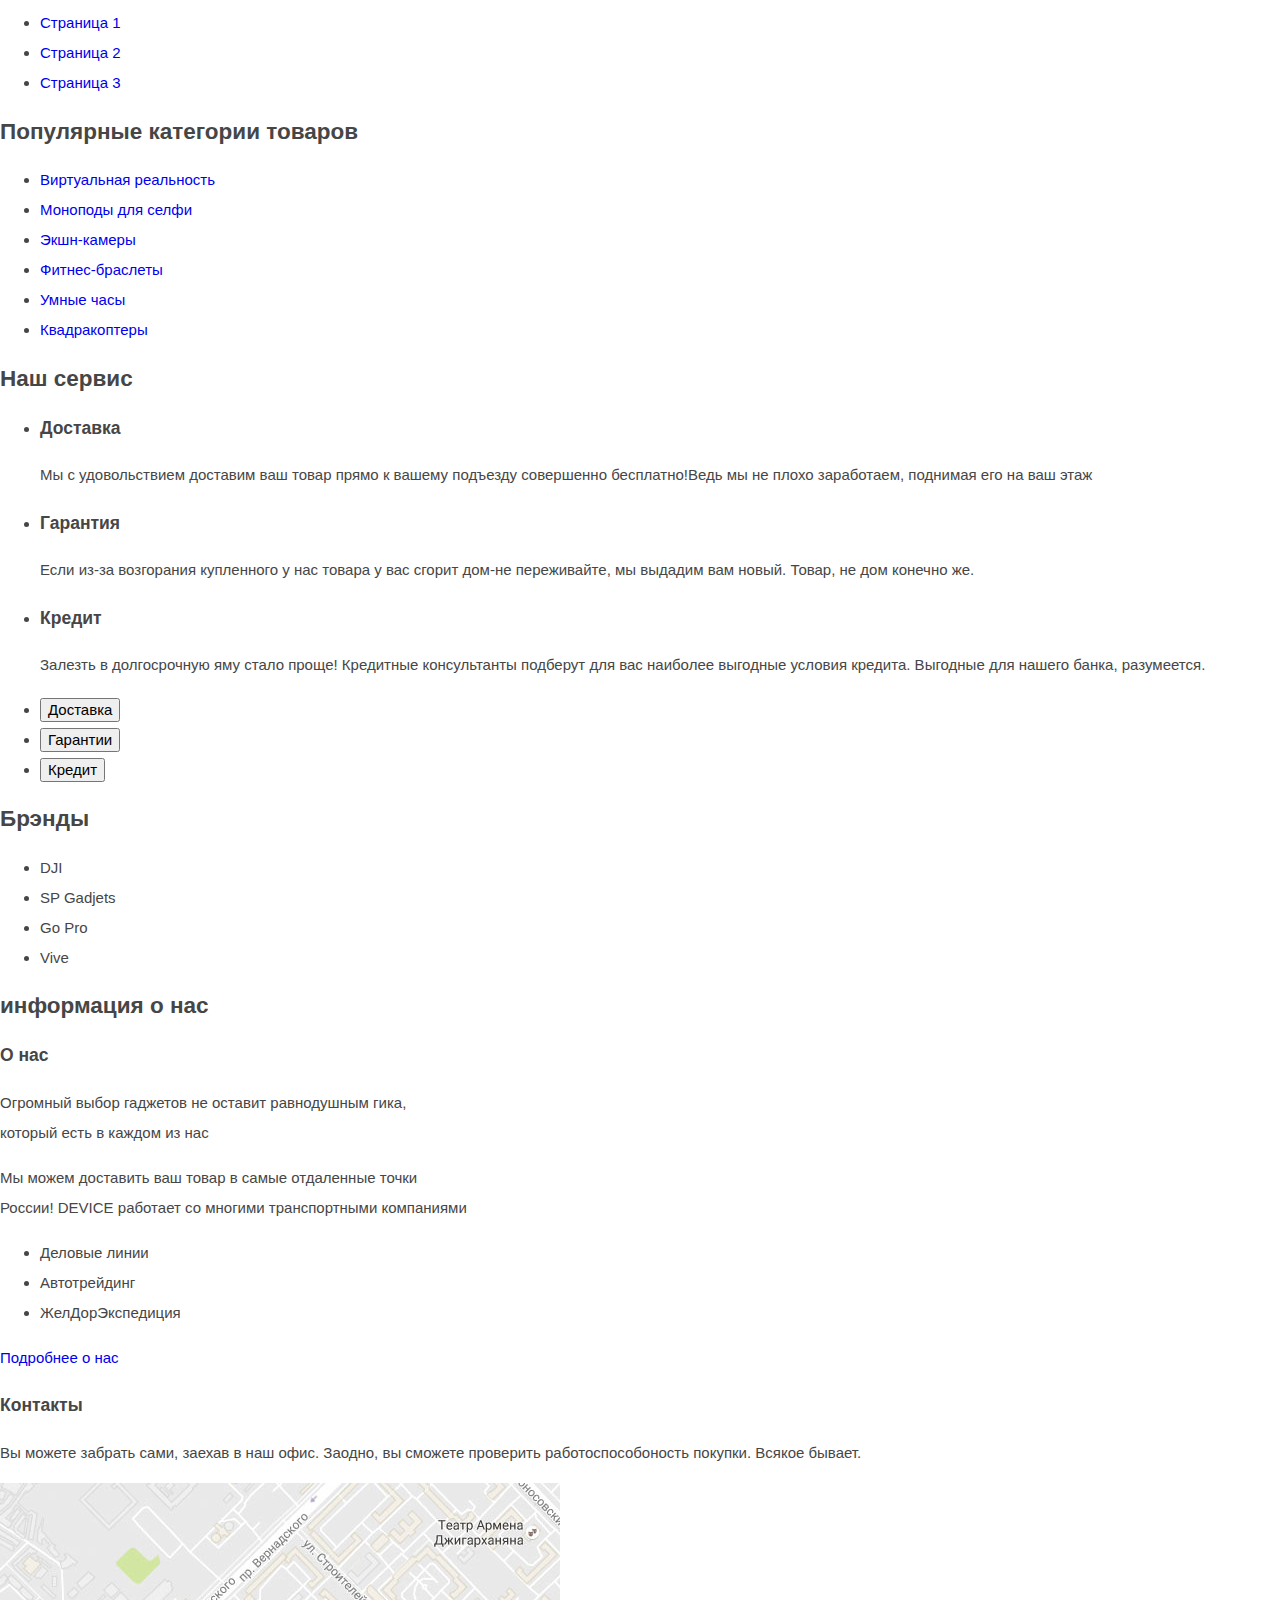
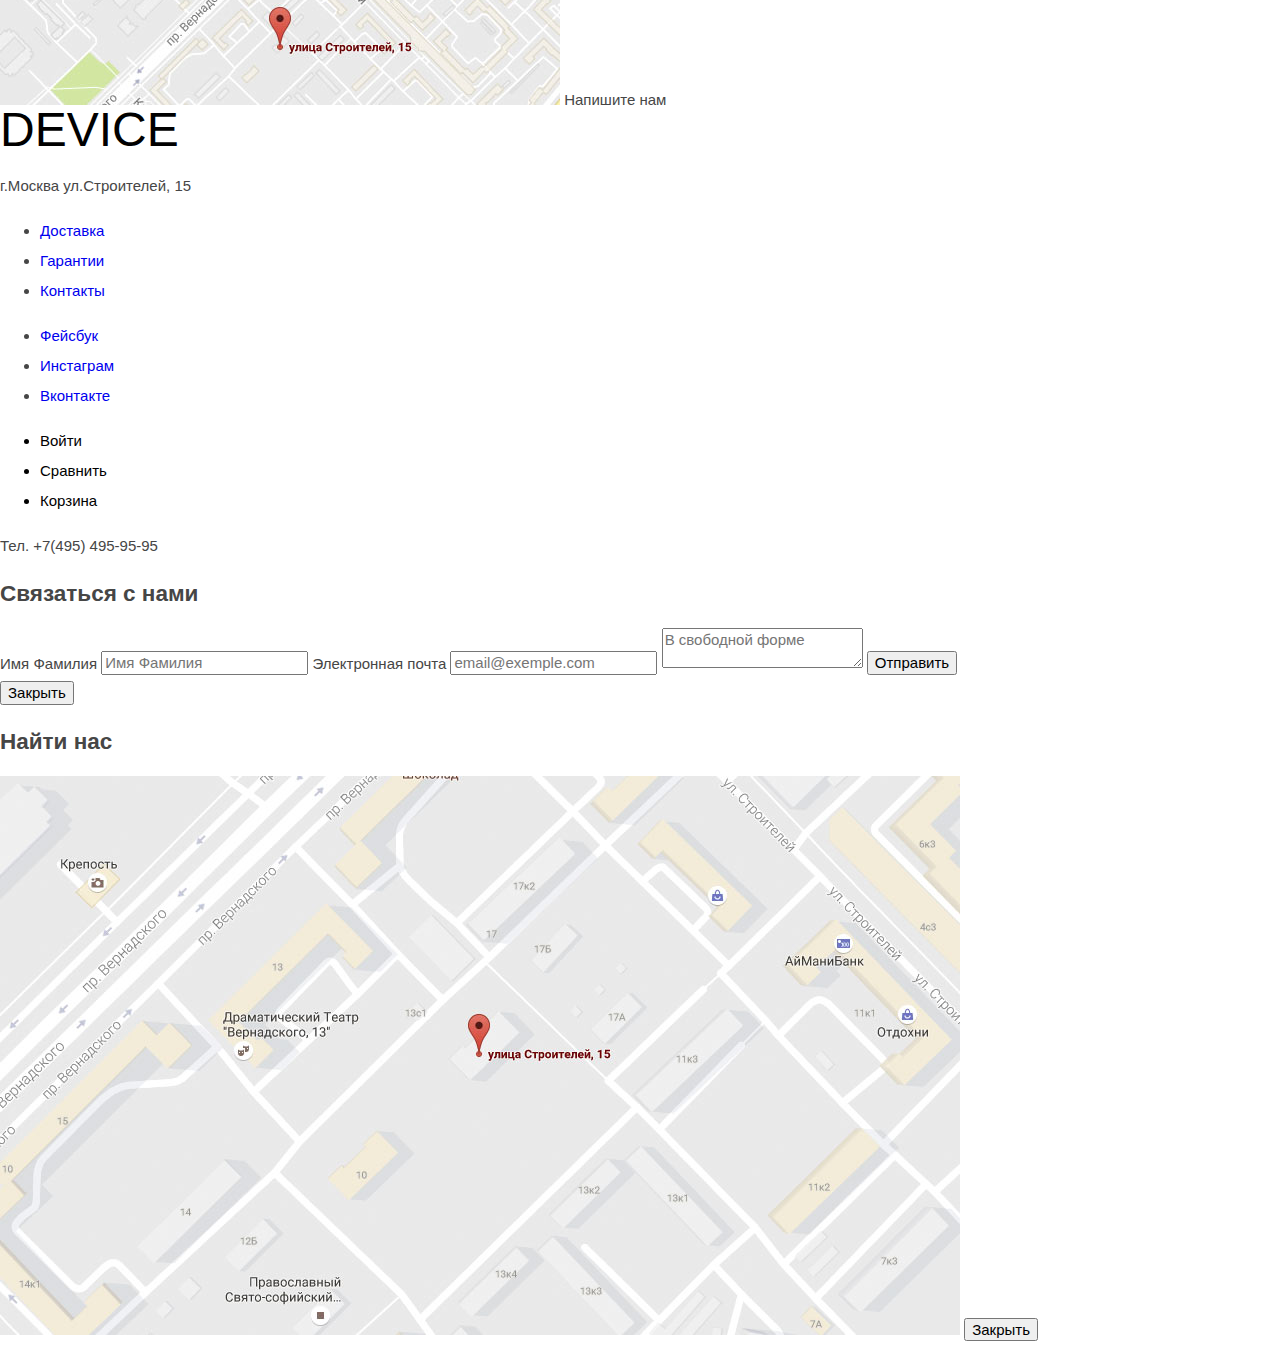
==== commit cdc0014f: "css-new" ====
--- a/index.html
+++ b/index.html
@@ -3,6 +3,8 @@
   <head>
     <meta charset="utf-8">
     <title>HTML Academy: Девайс</title>
+    <link href="css/normalize.css" rel="stylesheet">
+    <link href="css/style.css" rel="stylesheet">
   </head>
   <body>
 
@@ -11,8 +13,8 @@
         <a class="main-header-logo">DEVICE</a>
 
         <form class="main-header-search" action="/echo.htmlacademy.ru" method="post" >
-          <label for="header-search">Поиск по сайту</label>
-          <input type="search" name="search" id="header-search">
+          <label for="header-search" class="visually-hidden">Поиск по сайту</label>
+          <input type="search" name="search" id="header-search" placeholder="Поиск по сайту">
         </form>
 
         
@@ -24,7 +26,7 @@
 
         <div class="site-navigation">
           <ul class="menu">
-    	      <li><a href="catalog.html">Каталог товаров</a>
+    	      <li class="navigation-items"><a href="catalog.html">Каталог товаров</a>
               <ul class="menu-items">
                 <li><a href="#">Виртуальная реальность</a></li>
                 <li><a href="#">Моноподы для селфи</a></li>
--- a/css/style.css
+++ b/css/style.css
@@ -0,0 +1,115 @@
+@font-face {
+	font-family: "Gilroy";
+	src: url{""};
+}
+
+
+body {
+	min-width: 1160px;
+	margin: 0;
+	padding: 0;
+
+
+	font-family: "Open Sans", Arial, sans-serif;
+	font-size: 15px;
+	line-height: 30px;
+	font-weight: 300;
+	color: #464646;
+
+	background-color: #ffffff;
+
+}
+
+a {
+	text-decoration: none;
+}
+
+.main-header {
+    background-color: rgba(240,197,40,0.5);
+    background-repeat: no-repeat;
+
+}
+
+.main-navigation {
+	font-family:"Gilroy", Arial, san-serif;
+	font-size: 18px;
+	line-height: 24px;
+	font-weight: 700;
+	color: #000000;
+	
+
+}
+
+.main-navigation li {
+	list-style: none;
+}
+
+.main-header-logo {
+	font-family: "Gilroy", Arial, san-serif;
+	font-size: 48px;
+	color: #000000;
+}
+
+
+.main-header-search {
+	font-family: "Open Sans", Arial, san-serif;
+	font-size: 15px;
+	line-height: 30px;
+	font-weight: 300;
+	color: #464646;
+}
+
+.user-navigation {
+	font-family: "Open Sans", Arial, san-serif;
+	font-size: 15px;
+	line-height: 30px;
+	font-weight: 300;
+	color: #000000;	
+}
+
+.user-navigation a,
+.site-navigation a {
+	color: #000000;
+}
+
+.user-navigation a:hover {
+
+	color: rgba(0, 0, 0, 0.6);
+}
+
+.user-navigation a:focus{
+	color: rgba(0, 0, 0, 0.3);
+}
+
+.menu ????? {
+	color: red;
+}
+
+.menu-items {
+	font-family: "Open Sans", Arial, san-serif;
+	font-size: 15px;
+	line-height: 36px;
+	font-weight:300;
+	color: #000000;
+
+}
+
+.menu-items a:hover {
+	color: rgba(0, 0, 0, 0.6);
+}
+
+.menu-items a:focus {
+	color: rgba(0, 0, 0, 0.3);
+}
+
+
+.main-slider h3 {
+	font-family: "Gilroy", Arial, san-serif;
+	font-size: 47px;
+	line-height: 56px;
+	font-weight: 700;
+	color: #000000;
+}
+
+
+
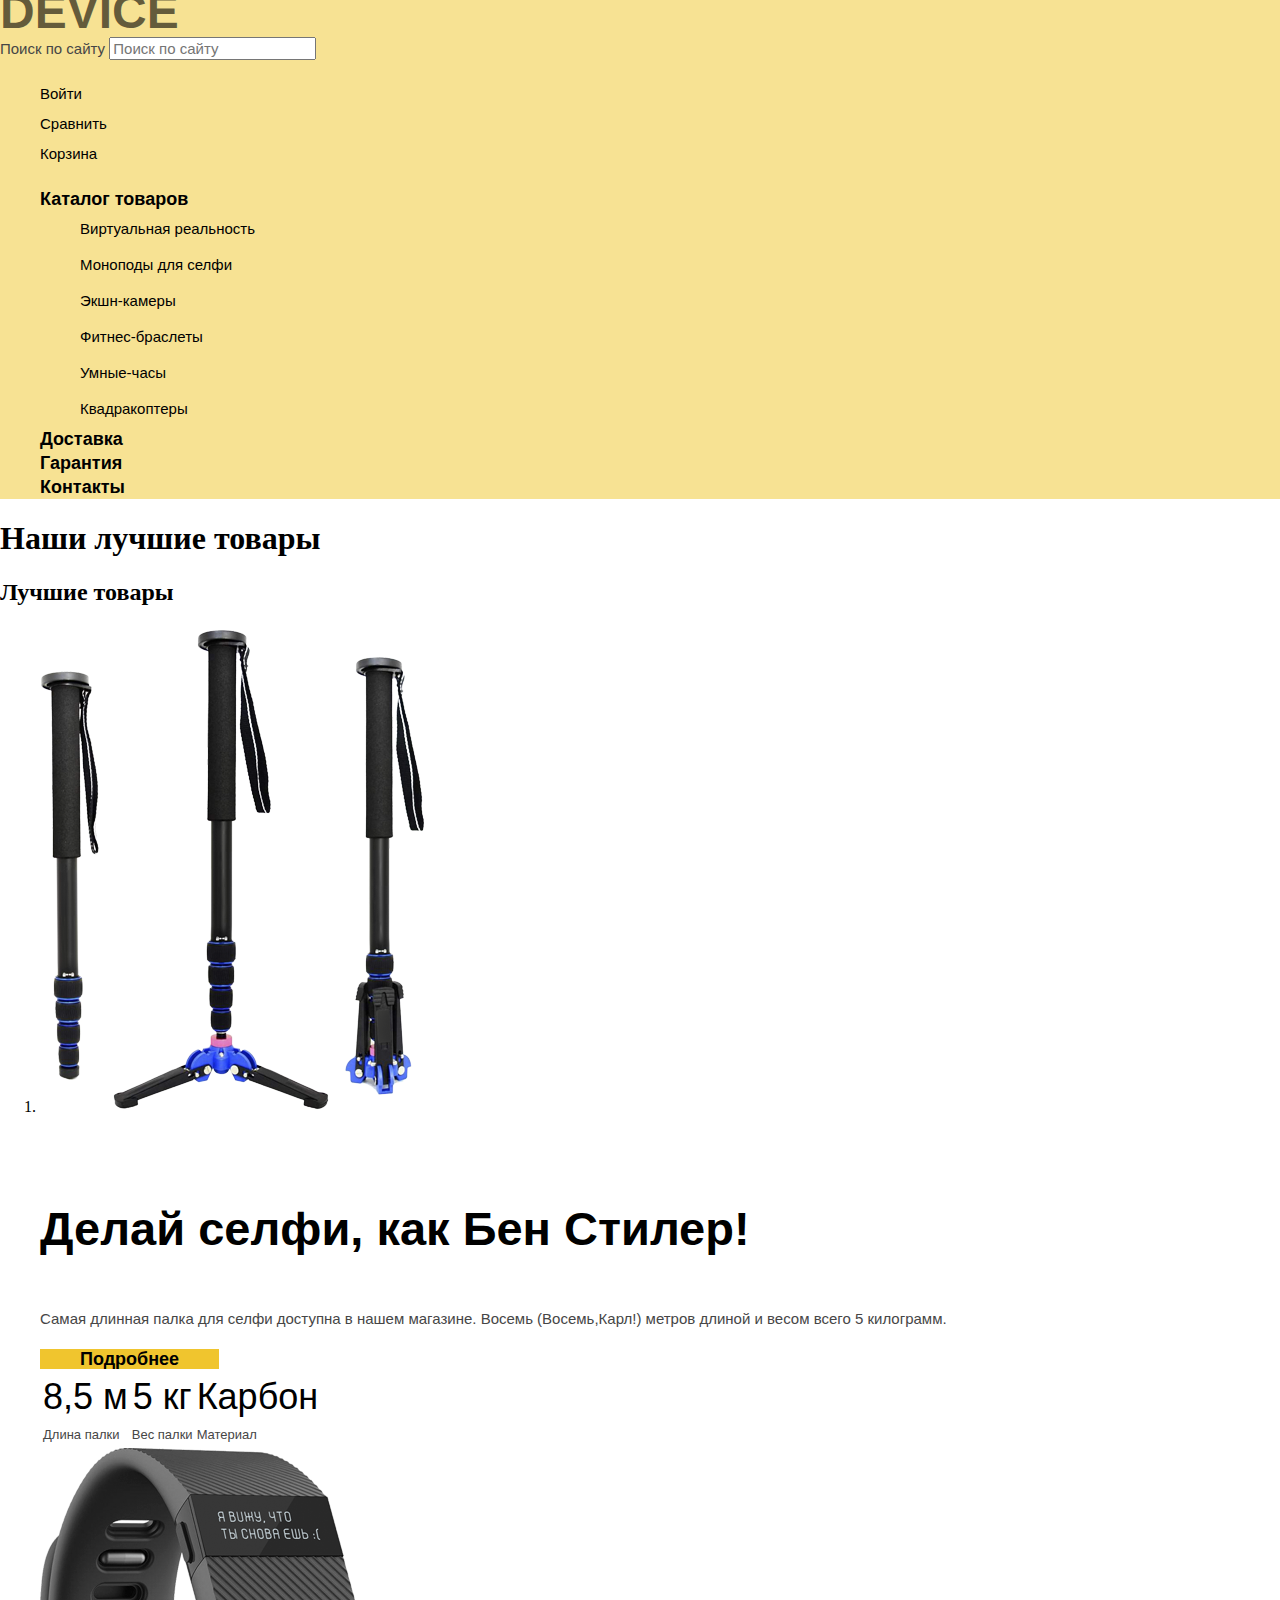
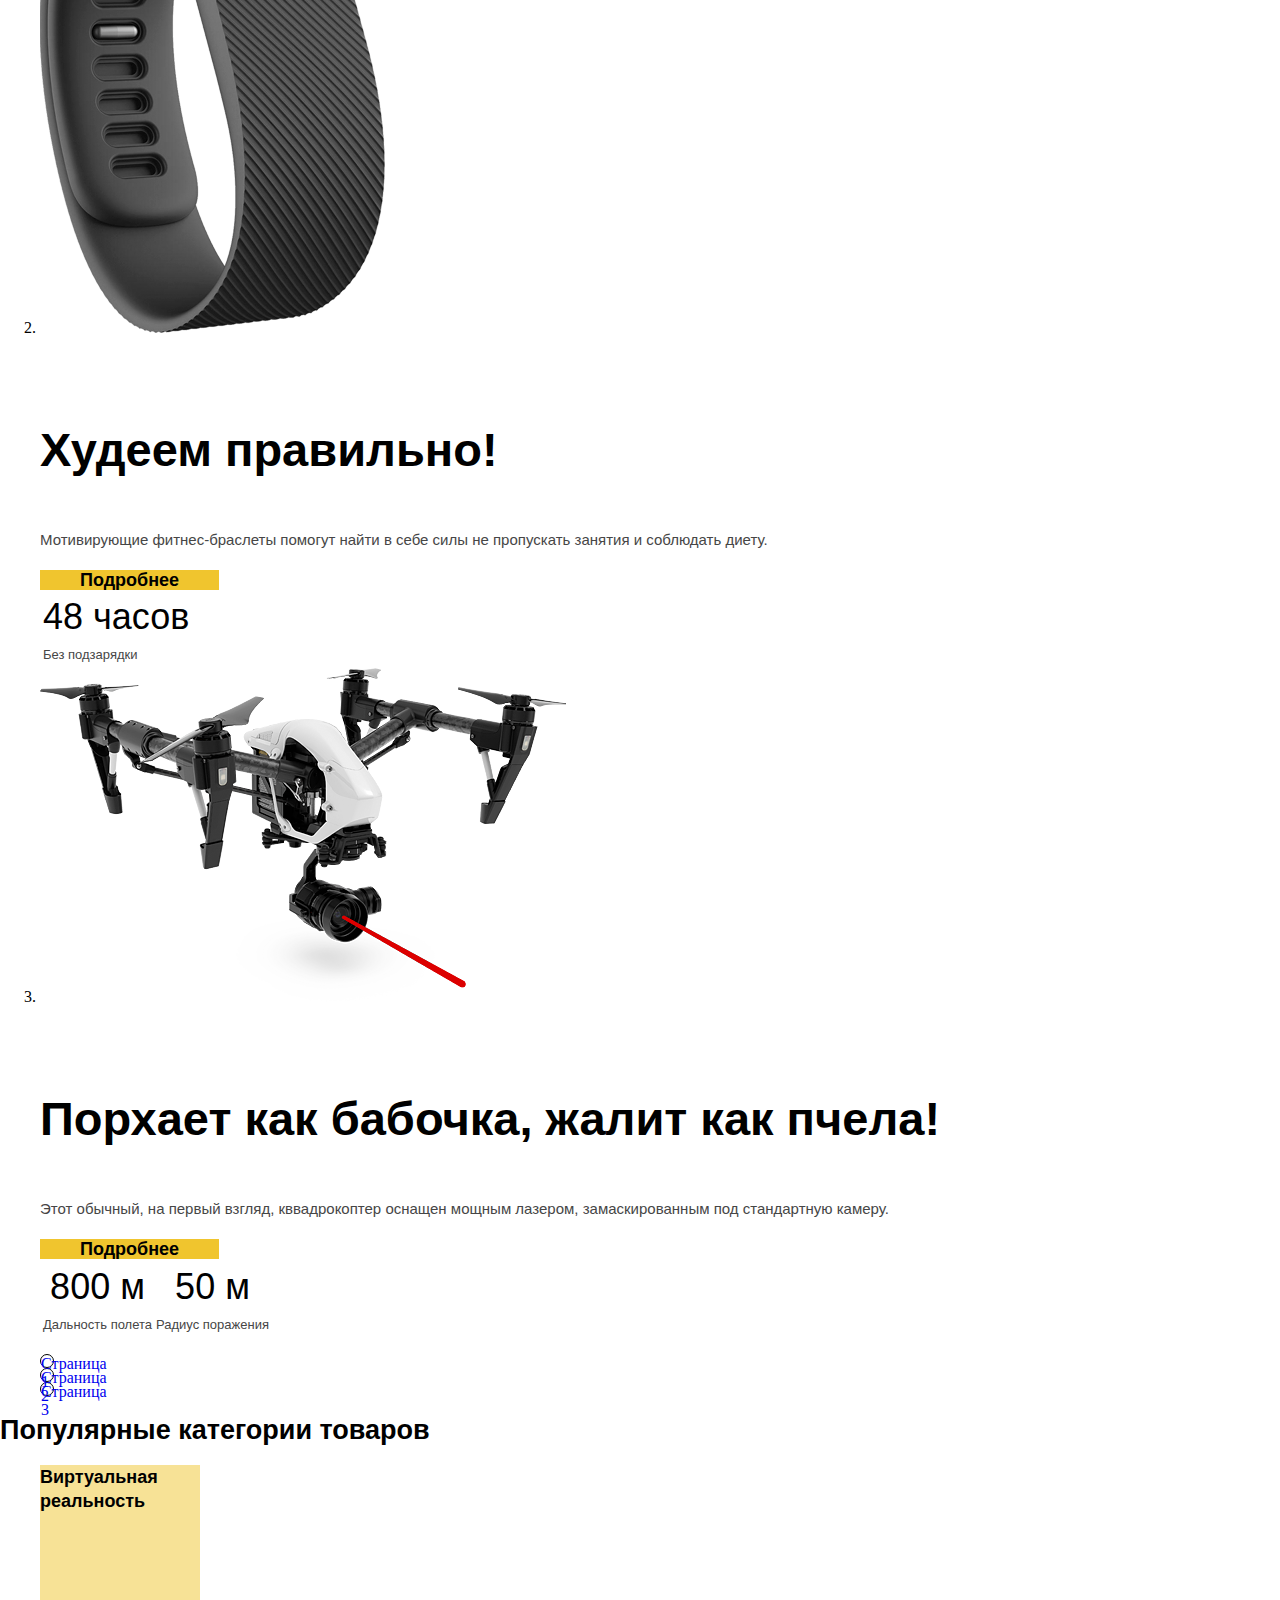
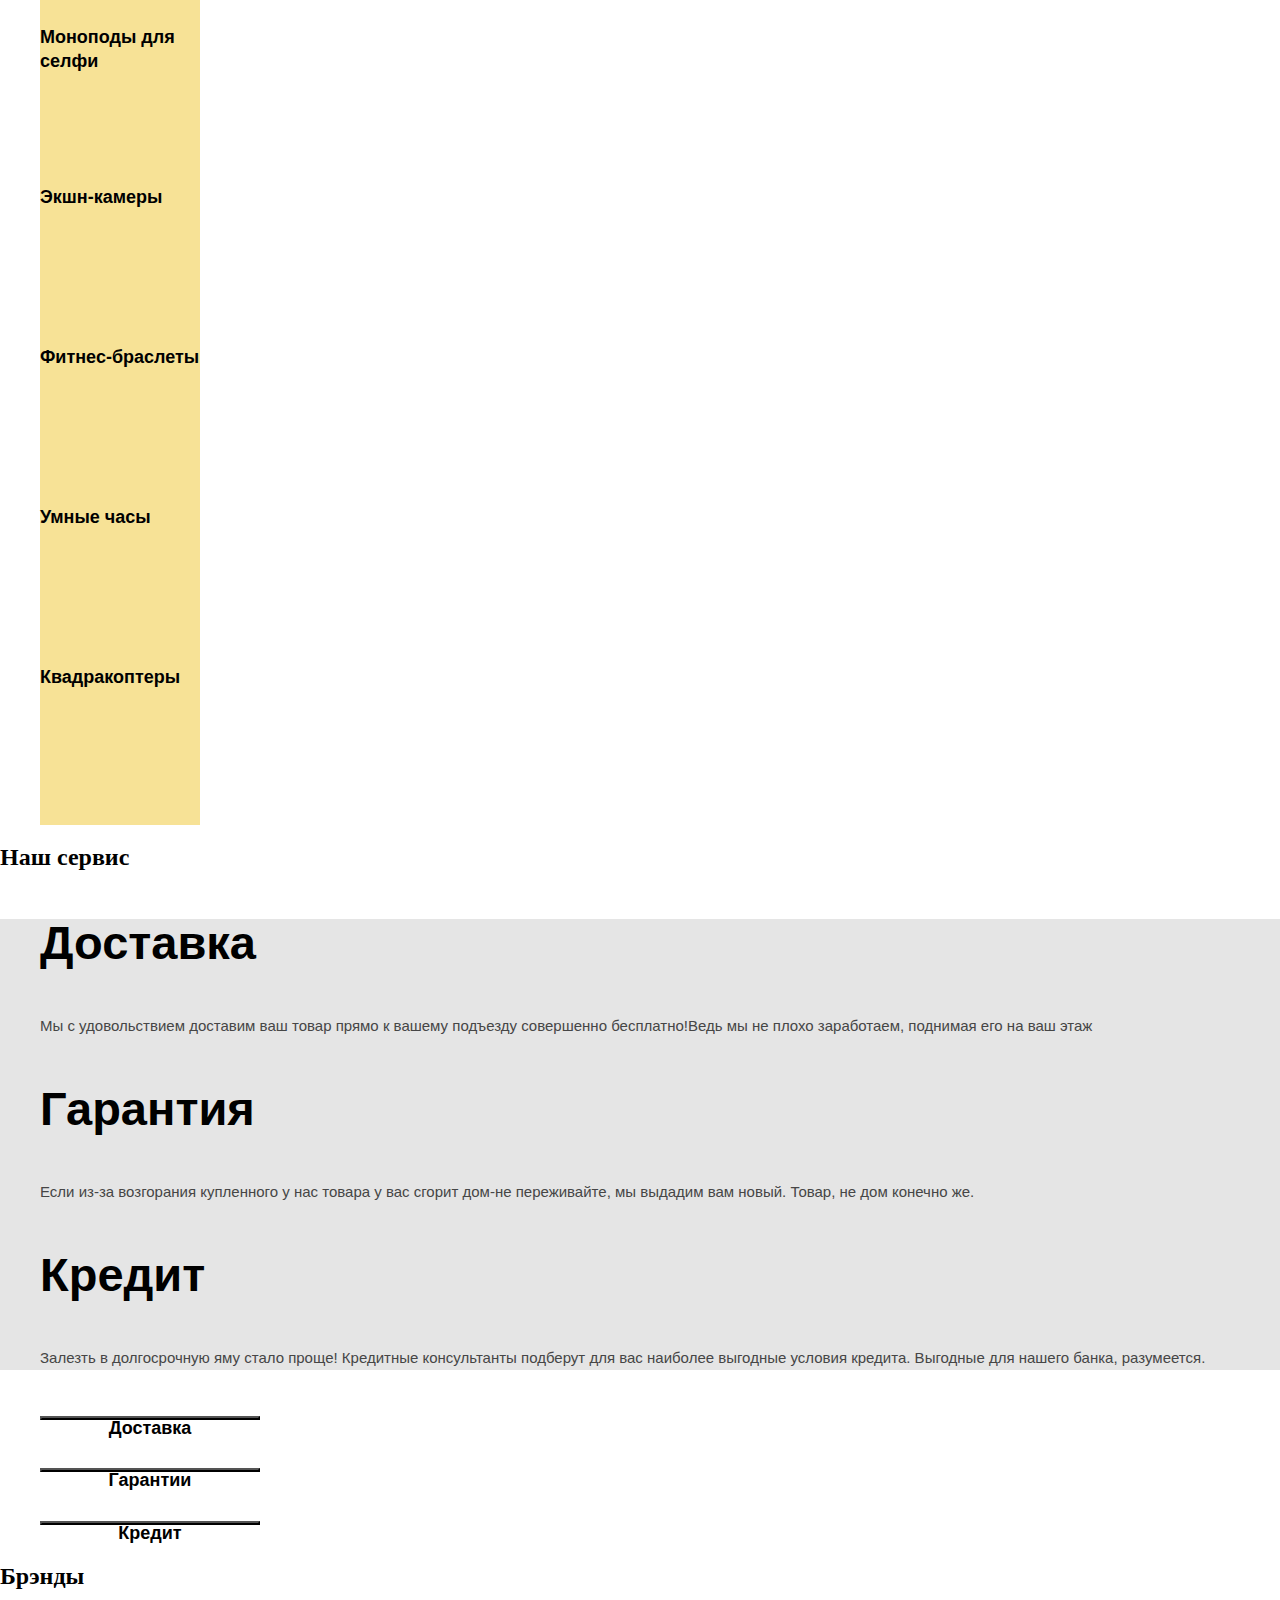
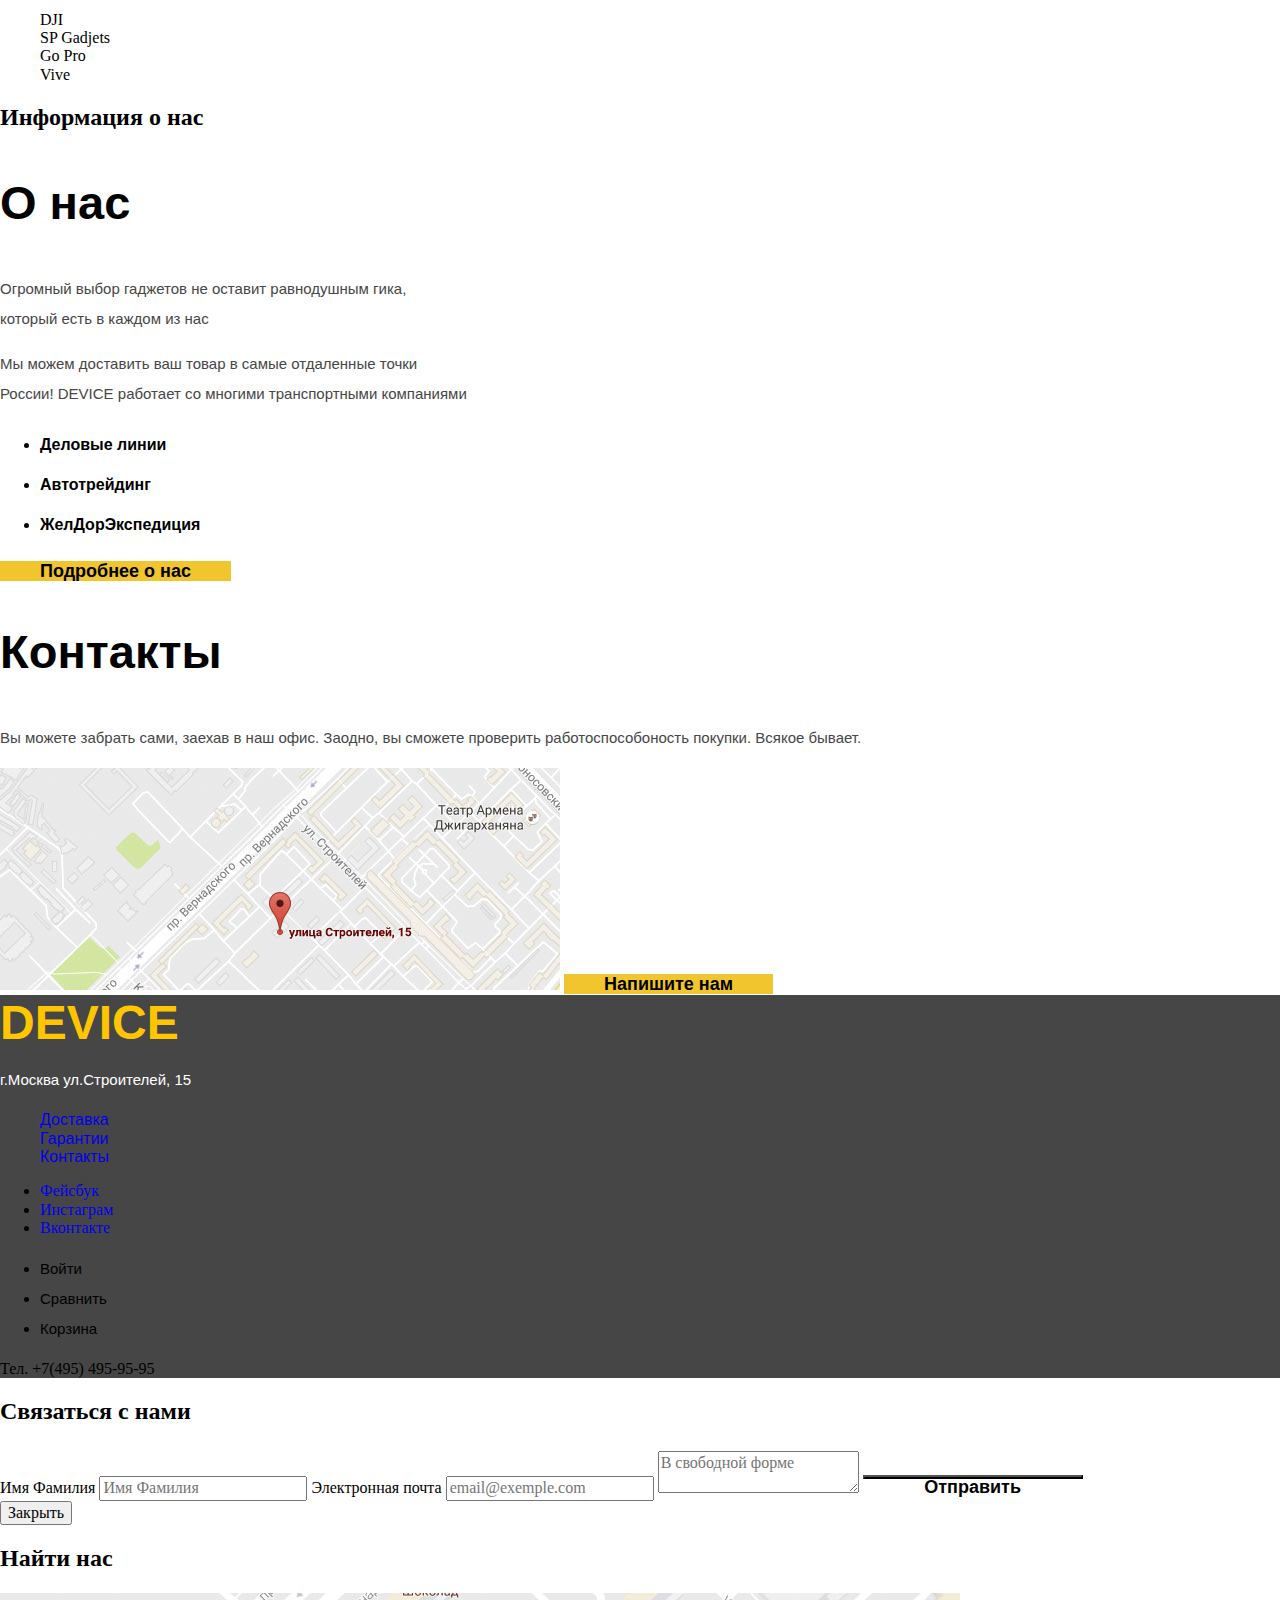
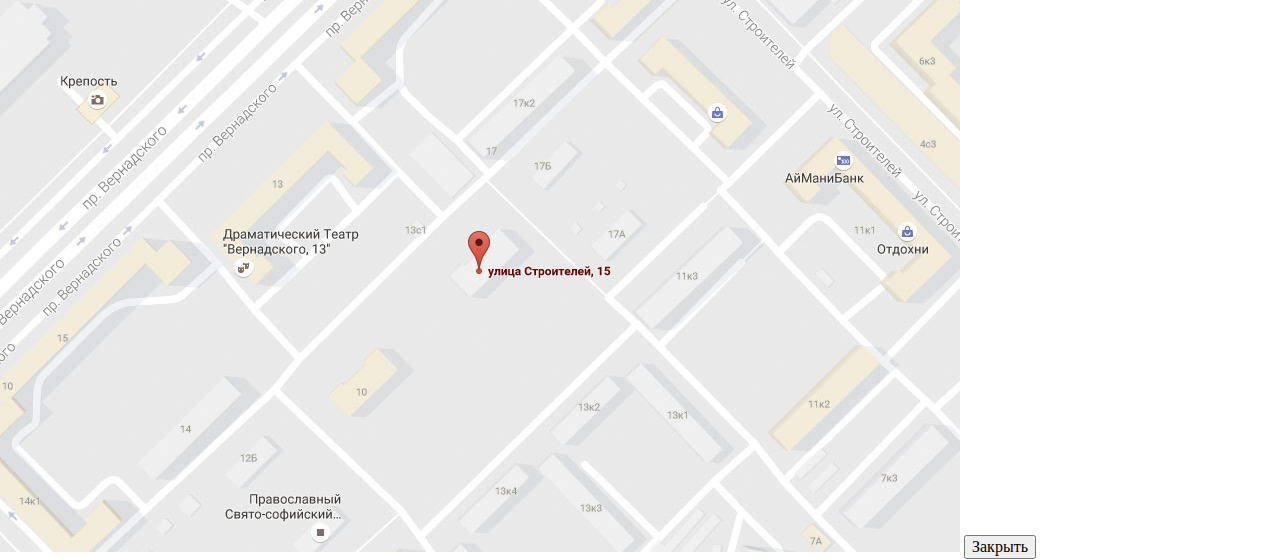
==== commit 48da1570: "Css 26/06" ====
--- a/index.html
+++ b/index.html
@@ -10,7 +10,7 @@
 
     <header class="main-header">
       <nav class="main-navigation">
-        <a class="main-header-logo">DEVICE</a>
+        <a class="main-header-logo" href="#">DEVICE</a>
 
         <form class="main-header-search" action="/echo.htmlacademy.ru" method="post" >
           <label for="header-search" class="visually-hidden">Поиск по сайту</label>
@@ -61,8 +61,8 @@
               <p>Самая длинная палка для селфи доступна в нашем магазине.
     	         Восемь (Восемь,Карл!) метров длиной и весом всего 5  килограмм.
               </p>
+              <a class="slider-btn btn" href="#">Подробнее</a>
             </div>
-            <a class="slider-btn btn" href="#">Подробнее</a>
             <table class="slider-items-parameter">
               <tr>
                 <th>8,5 м</th>
@@ -79,15 +79,15 @@
 
           <li>
             <a class="image-slider-photo">
-              <img src="img/slider.png" width="345" height="485" alt="Фитнес-браслет">
+              <img src="img/slider-2.png" width="345" height="485" alt="Фитнес-браслет">
             </a>
             <b class="slider-page-number">02</b>
           
             <div class="slider-information">
               <h3>Худеем правильно!</h3>
               <p>Мотивирующие фитнес-браслеты помогут найти в себе силы не пропускать занятия и   соблюдать диету.</p>
+              <a class="slider-btn btn" href="#">Подробнее</a>
             </div>
-            <a class="slider-btn btn" href="#">Подробнее</a>
             <table class="slider-items-parameter">
               <tr>
                 <th>48 часов</th>
@@ -100,15 +100,15 @@
 
           <li>
             <a class="image-slider-photo">
-              <img src="img/slider.png" width="526" height="334" alt="Квадракоптер">
+              <img src="img/slider-3.png" width="526" height="334" alt="Квадракоптер">
             </a>
             <b class="slider-page-number">03</b>
           
             <div class="slider-information">
               <h3>Порхает как бабочка, жалит как пчела!</h3>
               <p>Этот обычный, на первый взгляд, кввадрокоптер оснащен мощным лазером, замаскированным под стандартную камеру.</p>
+              <a class="slider-btn btn" href="#">Подробнее</a>
             </div>
-            <a class="slider-btn btn" href="#">Подробнее</a>
             <table class="slider-items-parameter">
               <tr>
                 <th>800 м</th>
@@ -123,7 +123,7 @@
         </ol>
 
         <ul class="slider-nav-btn">
-          <li class="slider-btn-page"><a href="page-1.html">Страница 1</a></li>
+          <li class="slider-btn-page page-checked"><a href="page-1.html">Страница 1</a></li>
           <li class="slider-btn-page"><a href="page-2.html">Страница 2</a></li>
           <li class="slider-btn-page"><a href="page-3.html">Страница 3</a></li>
         </ul>
@@ -133,22 +133,22 @@
       <section class="main-popular">
         <h2 class="visually-hidden">Популярные категории товаров</h2>
         <ul class="popular-list">
-          <li class="popular-item">
+          <li class="popular-item item-1">
     	      <a href="#">Виртуальная реальность</a>
           </li>
-          <li class="popular-item">
+          <li class="popular-item item-2">
     	      <a href="#">Моноподы для селфи</a>
           </li>
-          <li class="popular-item">
+          <li class="popular-item item-3">
     	      <a href="#">Экшн-камеры</a>
           </li>
-          <li class="popular-item">
+          <li class="popular-item item-4">
     	      <a href="#">Фитнес-браслеты</a>
           </li>
-          <li class="popular-item">
+          <li class="popular-item item-5">
     	      <a href="#">Умные часы</a>
           </li>
-          <li class="popular-item">
+          <li class="popular-item item-6">
             <a href="#">Квадракоптеры</a>
           </li>		  
         </ul>
@@ -158,7 +158,7 @@
         <h2 class="visually-hidden">Наш сервис</h2>
 
         <ul class="service-list">
-          <li class="service-item">
+          <li class="service-item it-1">
             <h3>Доставка</h3>
             <p>Мы с удовольствием доставим ваш товар прямо к вашему подъезду совершенно бесплатно!Ведь мы не плохо заработаем, поднимая его на ваш этаж</p>
           </li>
@@ -168,9 +168,9 @@
             <p>Если из-за возгорания купленного у нас товара у вас сгорит дом-не переживайте, мы выдадим вам новый. Товар, не дом конечно же.</p>
           </li>
         
-          <li class="service-item-item">
+          <li class="service-item">
             <h3>Кредит</h3>
-            <p>Залезть в долгосрочную яму стало проще! Кредитные консультанты подберут для вас наиболее выгодные условия кредита. Выгодные для нашего        банка, разумеется.</p>
+            <p>Залезть в долгосрочную яму стало проще! Кредитные консультанты подберут для вас наиболее выгодные условия кредита. Выгодные для нашего банка, разумеется.</p>
           </li>
         </ul>
 
@@ -195,7 +195,7 @@
 
 
       <section class="main-about-us">
-        <h2 class="visually-hidden">информация о нас</h2>
+        <h2 class="visually-hidden">Информация о нас</h2>
           <h3>О нас</h3>
           <p>Огромный выбор гаджетов не оставит равнодушным гика,<br> который есть в каждом из нас</p>
           <p>Мы можем доставить ваш товар в самые отдаленные точки<br> России! DEVICE работает со многими транспортными компаниями</p>
@@ -218,11 +218,11 @@
 
 
     <footer class="main-footer">
-      <a class="main-header-logo">DEVICE</a>
+      <a class="main-footer-logo">DEVICE</a>
       <p class="footer-adress"> г.Москва ул.Строителей, 15</p>
       
       <div class="footer-site-navigation">
-        <ul class="site-navigation-list">
+        <ul class="navigation-list">
           <li><a href="delivery.html">Доставка</a></li>
           <li><a href="guaranty.html">Гарантии</a></li>
           <li><a href="contacts.html">Контакты</a></li>
--- a/css/style.css
+++ b/css/style.css
@@ -1,6 +1,4 @@
-@font-face {
-	font-family: "Gilroy";
-	src: url{""};
+
 }
 
 
@@ -26,8 +24,7 @@
 
 .main-header {
     background-color: rgba(240,197,40,0.5);
-    background-repeat: no-repeat;
-
+    
 }
 
 .main-navigation {
@@ -37,7 +34,6 @@
 	font-weight: 700;
 	color: #000000;
 	
-
 }
 
 .main-navigation li {
@@ -47,9 +43,18 @@
 .main-header-logo {
 	font-family: "Gilroy", Arial, san-serif;
 	font-size: 48px;
-	color: #000000;
-}
-
+	font-weight: 700;
+	color: #000000;
+}
+
+.main-header-logo:hover {
+	color: rgba(0, 0, 0, 0.6);
+
+}
+
+.main-header-logo:focus {
+	color: rgba(0, 0, 0, 0.3);
+}
 
 .main-header-search {
 	font-family: "Open Sans", Arial, san-serif;
@@ -81,10 +86,6 @@
 	color: rgba(0, 0, 0, 0.3);
 }
 
-.menu ????? {
-	color: red;
-}
-
 .menu-items {
 	font-family: "Open Sans", Arial, san-serif;
 	font-size: 15px;
@@ -94,16 +95,22 @@
 
 }
 
-.menu-items a:hover {
+.menu a:hover {
 	color: rgba(0, 0, 0, 0.6);
 }
 
-.menu-items a:focus {
+.menu a:focus {
 	color: rgba(0, 0, 0, 0.3);
 }
 
-
-.main-slider h3 {
+.slider-page-number {
+	font-family: "Gilroy", Arial, san-serif;
+	font-size: 179px;
+	font-weight: 700;
+	color:#ffffff;
+}
+
+.slider-information h3 {
 	font-family: "Gilroy", Arial, san-serif;
 	font-size: 47px;
 	line-height: 56px;
@@ -111,5 +118,201 @@
 	color: #000000;
 }
 
-
-
+.slider-information p {
+	font-family: "Open Sans", Arial, san-serif;
+	font-size: 15px;
+	line-height:30px;
+	font-weight: 300px;
+	color: #464646;
+}
+
+.btn {
+    background-color: #f0c52e;
+    width: 220px;
+    height: 4px; 
+
+	font-family:"Gilroy", Arial, san-serif;
+	font-size: 18px;
+	font-weight: 700;
+	color: #000000;
+
+	padding: 0 40px;
+	margin-top: 30px;
+
+}
+
+.slider-information a:hover   {
+	padding: 10px 40px;
+}
+
+.slider-information a:focus {
+    padding: 10px 40px;
+	color: rgba(0, 0, 0, 0.3);
+}
+
+.slider-items-parameter th {
+	font-family: "Gilroy", Arial, san-sarif;
+	font-size: 36px;
+	line-height: 48px;
+	font-weight: 300;
+	color: #000000;
+
+}
+
+.slider-items-parameter td {
+	font-family: "Open Sans", Arial, san-sarif;
+	font-size: 13px;
+	line-height: 20px;
+	font-weight: 300;
+	color: #464646;
+}
+
+
+.slider-nav-btn li {
+	list-style: none;
+}
+
+.slider-btn-page {
+	width: 12px;
+	height: 12px;
+	border: 1px solid #000000;
+	border-radius: 50%;
+
+}
+
+
+.main-popular {
+	font-family: "Gilroy", Arial, san-serif;
+	font-size: 18px;
+	line-height: 24px;
+	font-weight: 700;
+	color: #000000;
+}
+
+.main-popular li {
+	list-style: none ;
+}
+
+.popular-item  {
+	background-color: rgba(240, 197, 46, 0.5);
+	width: 160px;
+	height: 160px;
+	
+}
+
+.popular-item a {
+	color: #000000;
+}
+
+.item-1 {
+   
+	
+}
+
+.service-list {
+	font-family: "Open Sans", Arial, san-serif;
+	font-size: 15px;
+	line-height: 24px;
+	font-weight: 300;
+	color: #464646;
+
+	
+	background-color: #e5e5e5;
+}
+
+.service-item {
+	
+} 
+
+
+.service-list li {
+	list-style: none;
+}
+
+.service-item h3 {
+	font-family: "Gilroy", Arial, san-sarif;
+	font-size: 47px;
+	line-height: 48px;
+	font-weight: 700;
+	color: #000000;
+}
+
+.service-btn-nav li {
+	list-style: none;
+
+}
+
+.main-brands li {
+	list-style: none;
+}
+
+.main-about-us h3 {
+	font-family: "Gilroy", Arial, san-serif;
+	font-size: 47px;
+	line-height: 48px;
+	font-weight: 700;
+	color: #000000;
+
+}
+
+.main-about-us p {
+	font-family: "Open Sans", Arial, san-serif;
+	font-size: 15px;
+	line-height: 30px;
+	font-weight: 300;
+	color: #464646;
+}
+
+.delivery-list {
+	font-family: "Gilroy", Arial, san-serif;
+	font-size: 16px;
+	line-height: 40px;
+	font-weight: 700;
+    color: #000000;
+}
+
+.main-contacts h3 {
+    font-family: "Gilroy", Arial, san-serif;
+    font-size: 47px;
+    line-height: 48px;
+    font-weight: 700;
+    color: #000000;
+}
+
+.main-contacts p {
+	font-family: "Open Sans", Arial, san-serif;
+	font-size: 15px;
+	line-height: 30px;
+	font-weight: 300;
+	color: #464646;
+}
+
+.main-footer {
+	background-color: #464646;
+}
+
+.main-footer-logo {
+	font-family: "Gilroy", Arial, san-serif;
+	font-size: 48px;
+	font-weight: 700;
+	color: #ffc600;
+}
+
+.footer-adress {
+	font-family: "Open Sans", Arial, san-serif;
+	font-size: 15px;
+	line-height: 30px;
+	font-weight: 300;
+	color: #ffffff;
+}
+.navigation-list {
+	font-family: "Gilroy", Arial, san-serif;
+}
+.navigation-list li {
+	list-style: none;
+
+}
+
+
+
+
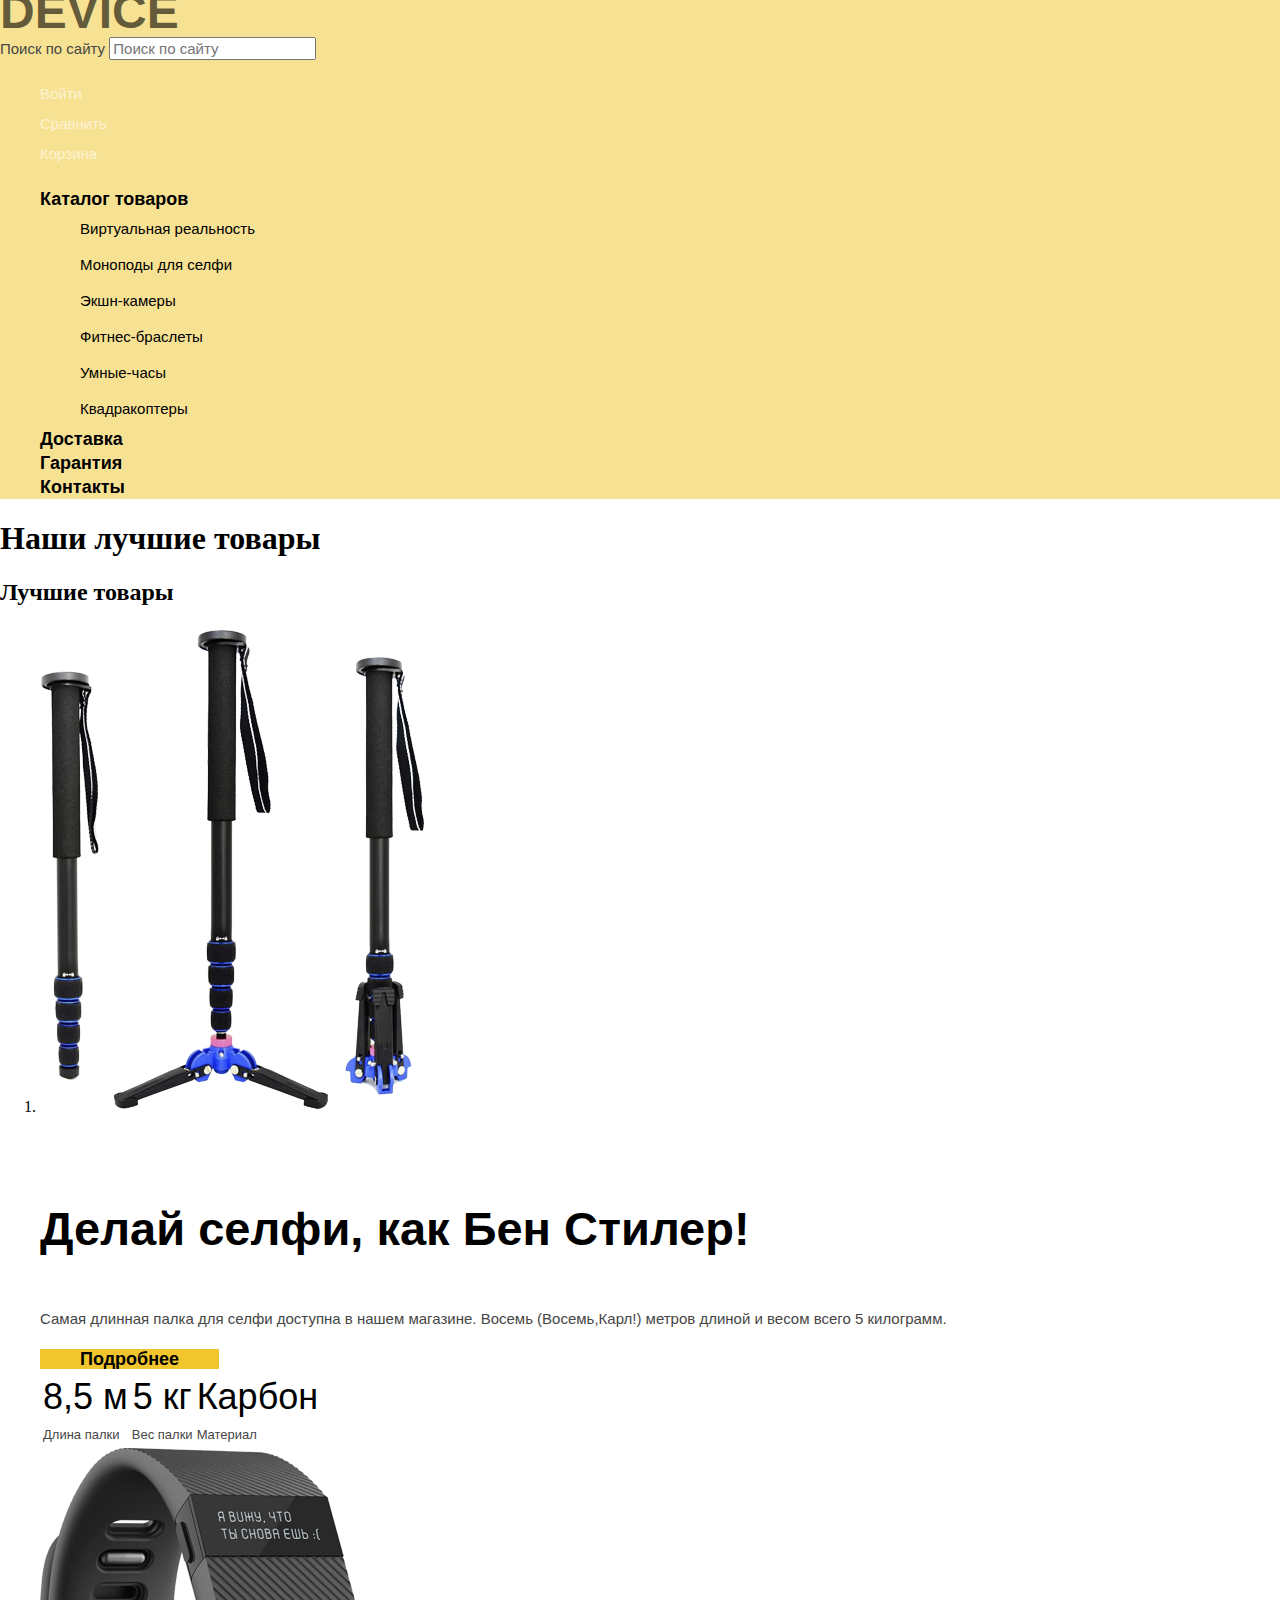
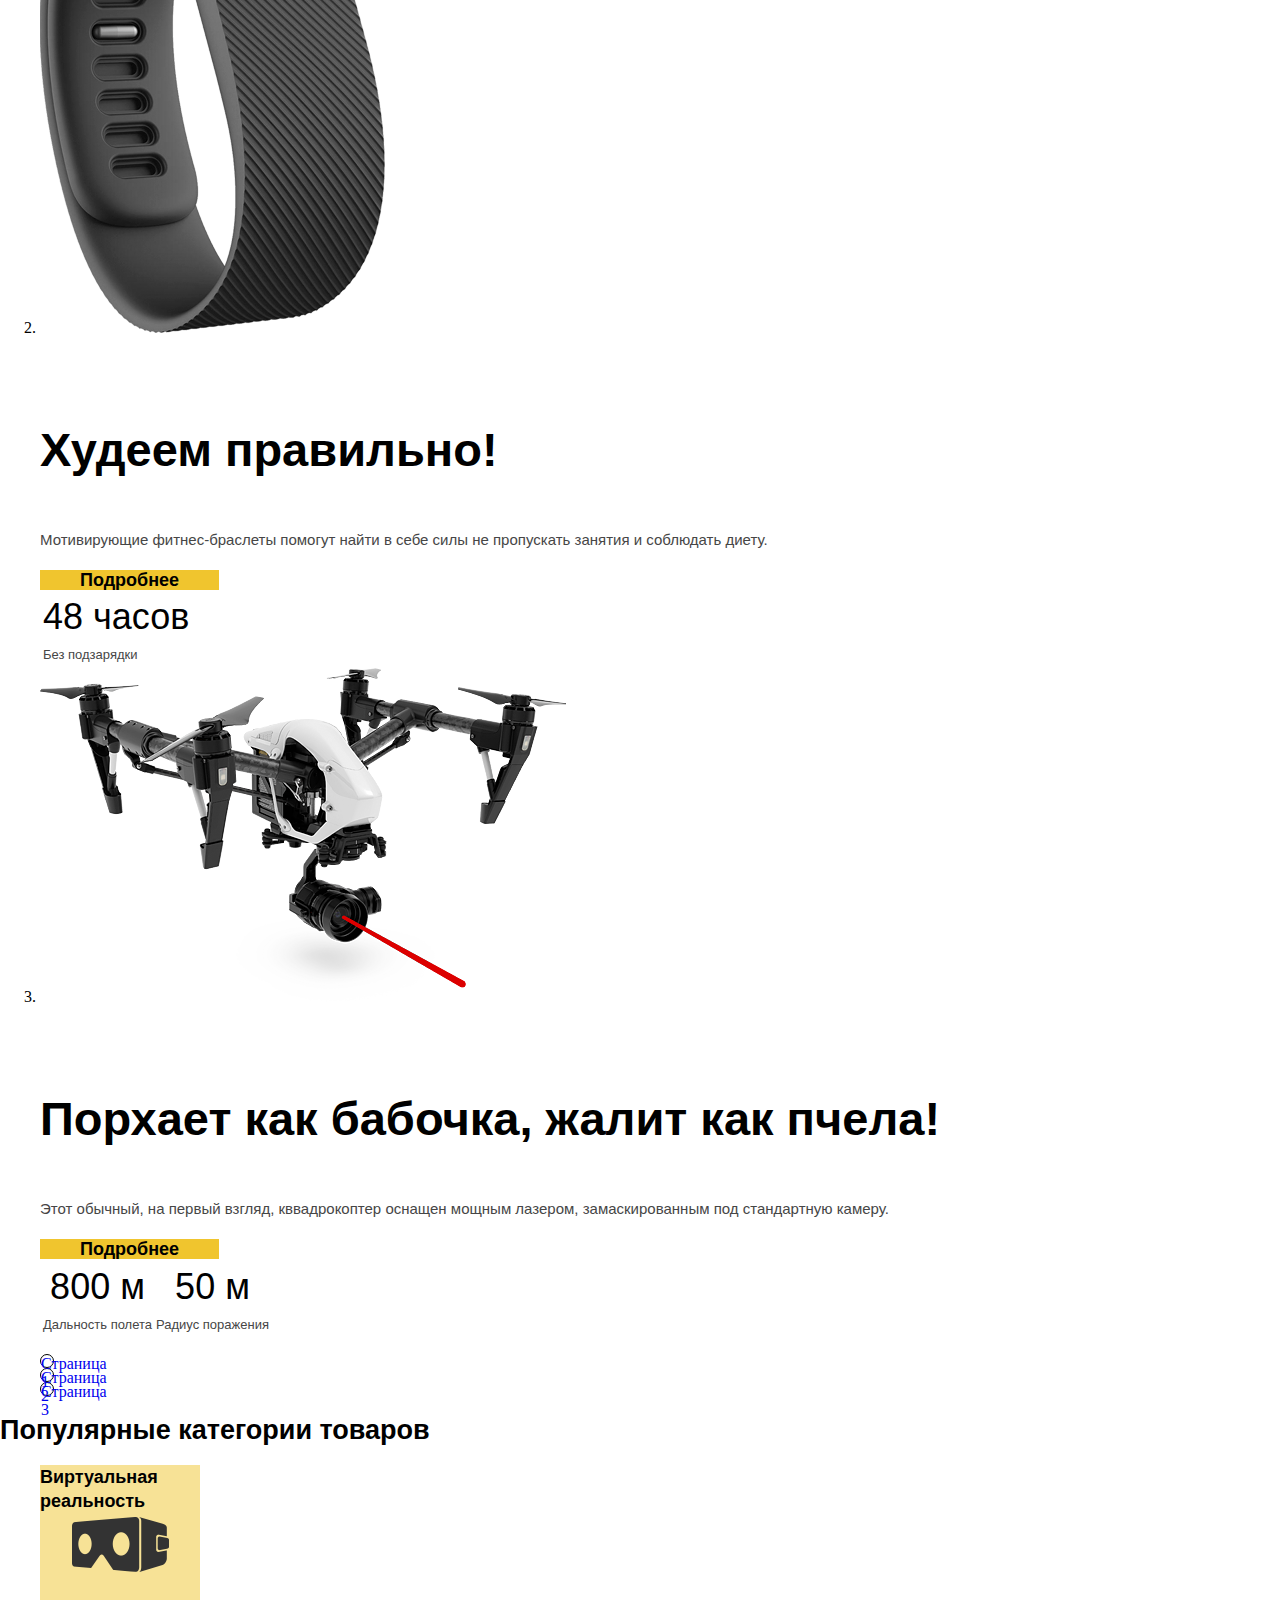
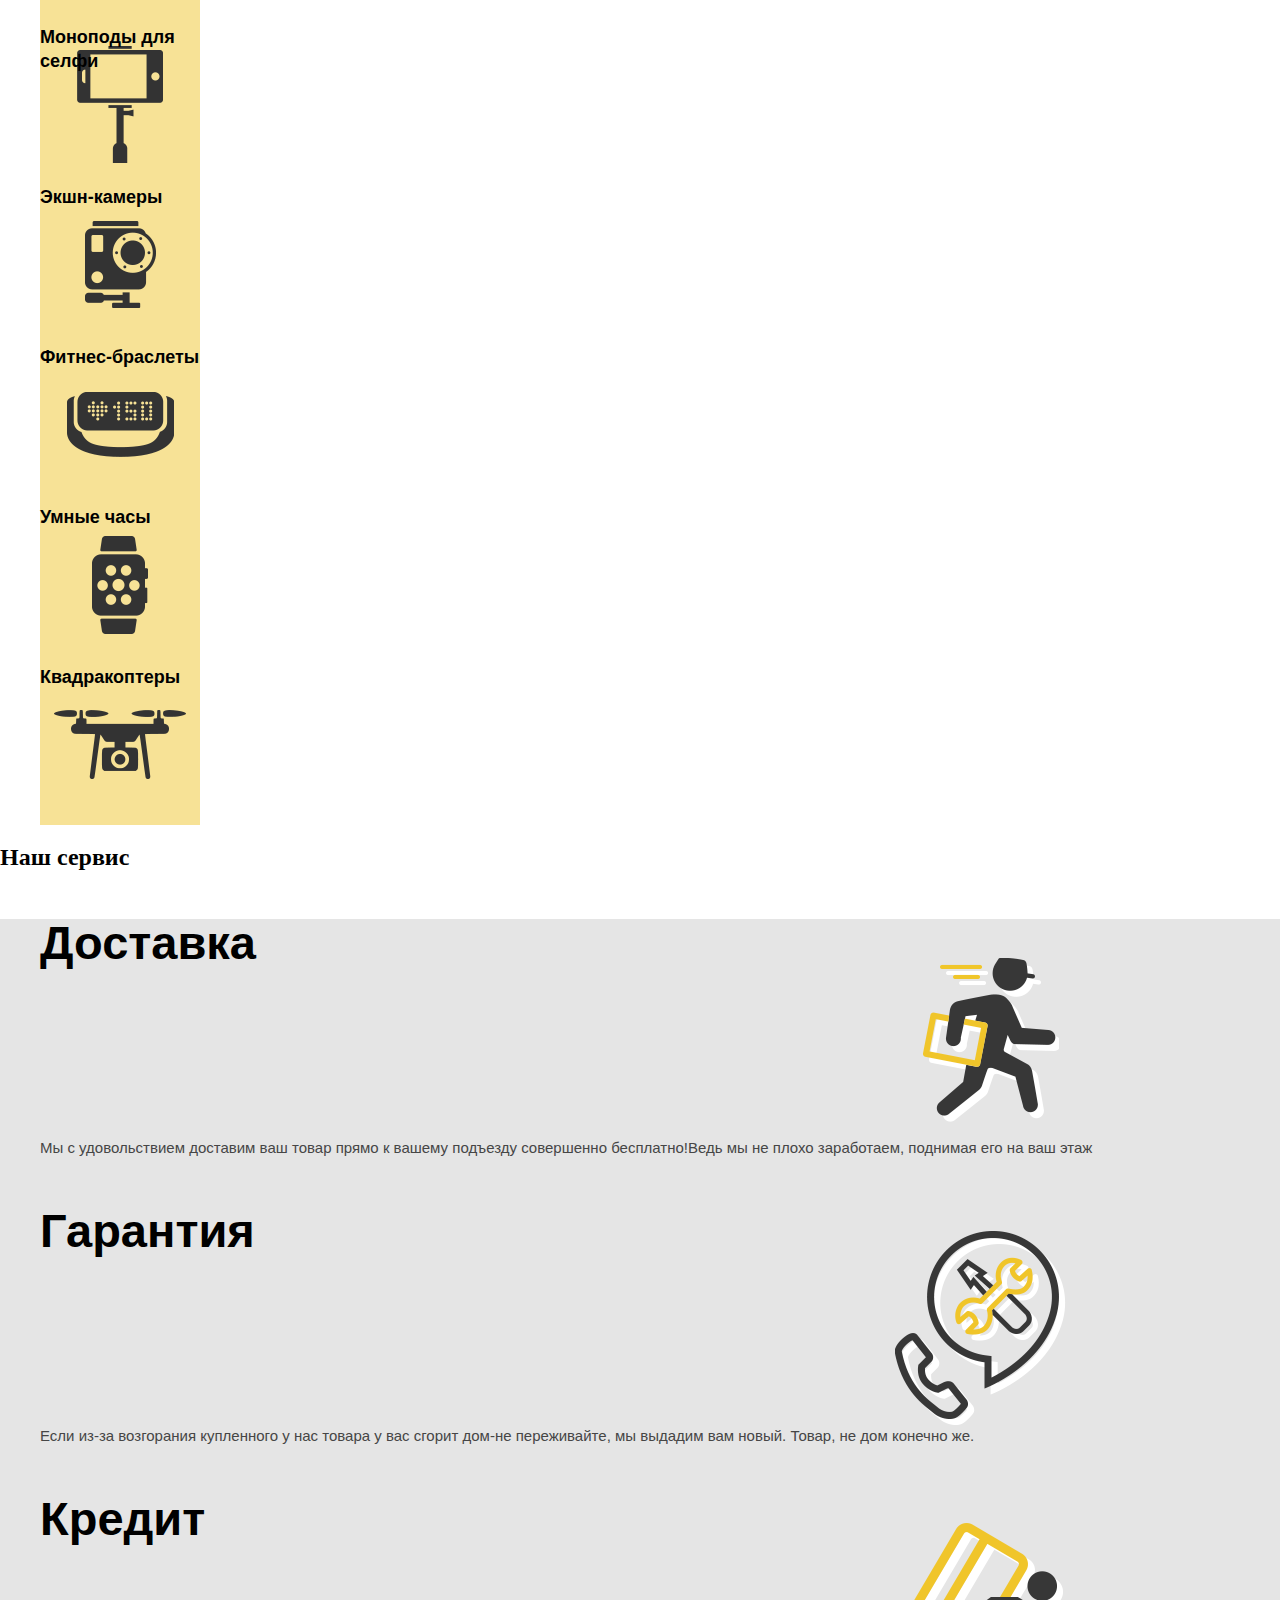
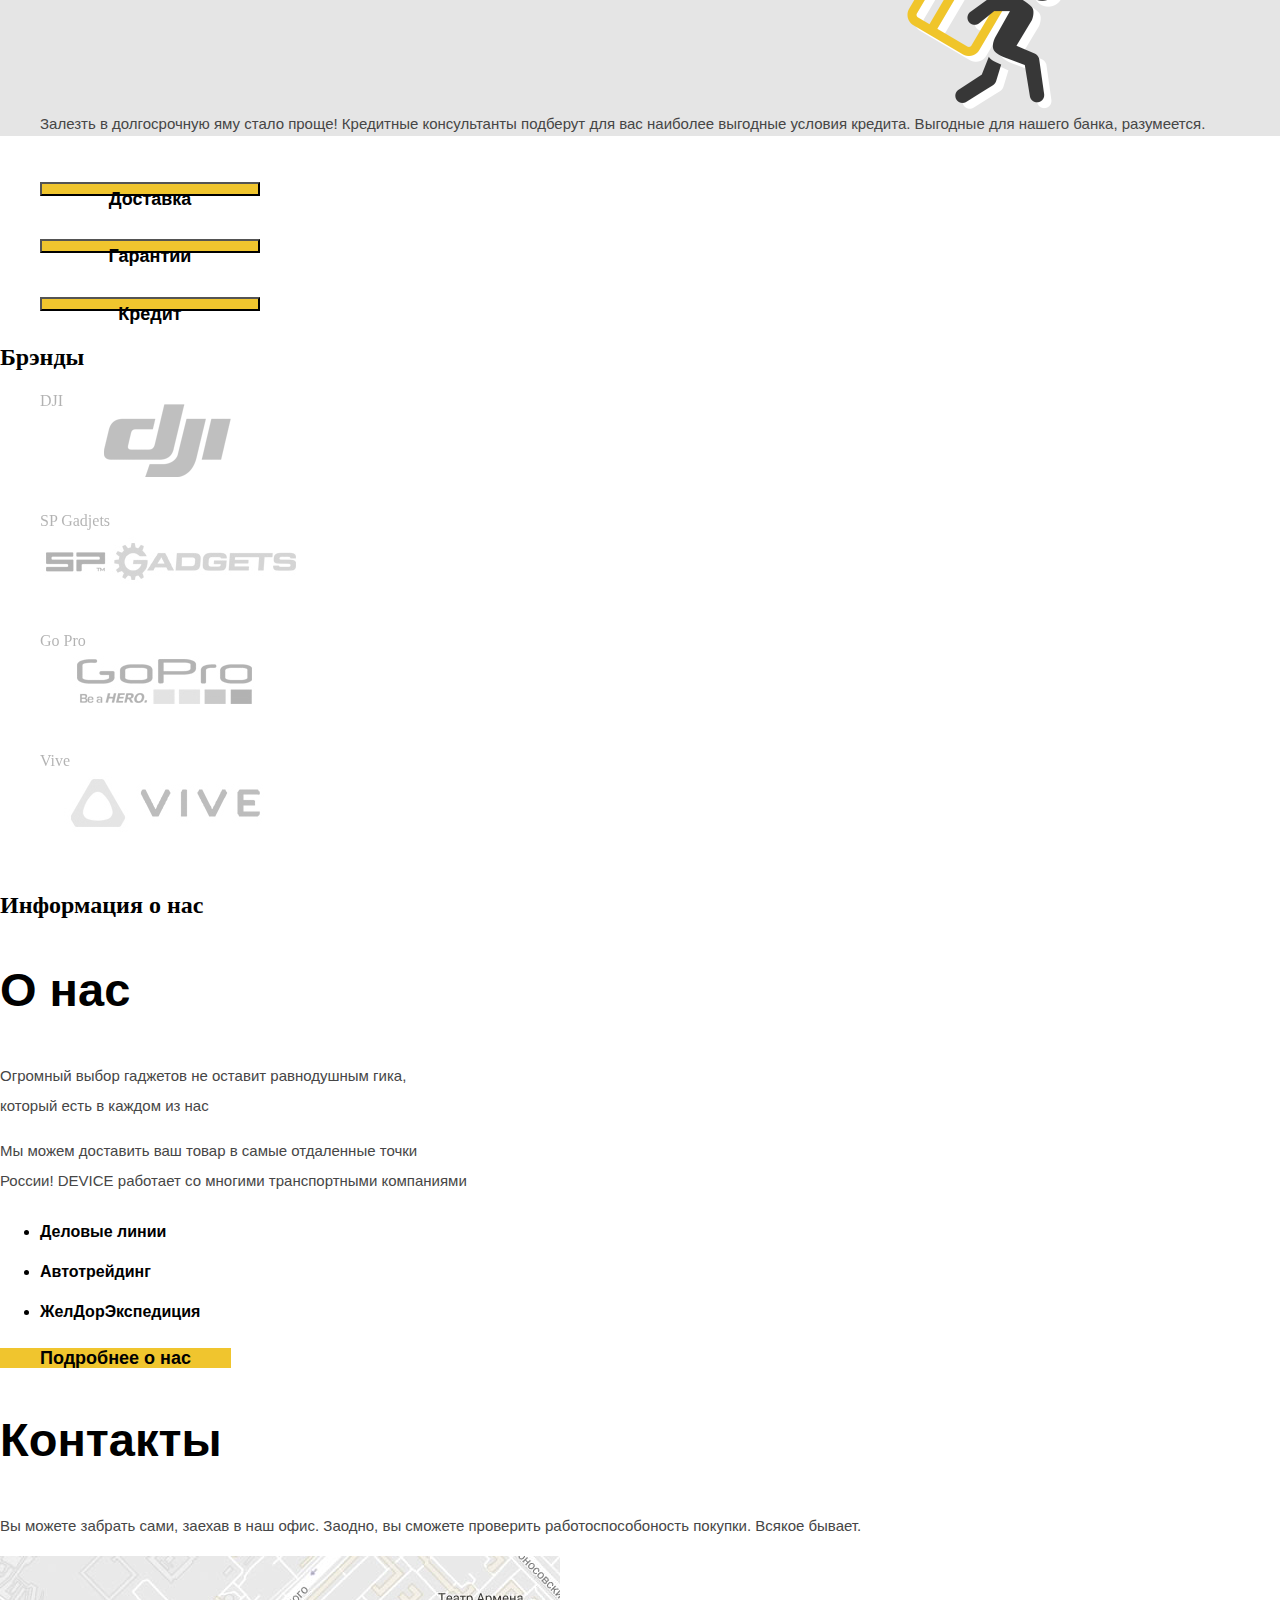
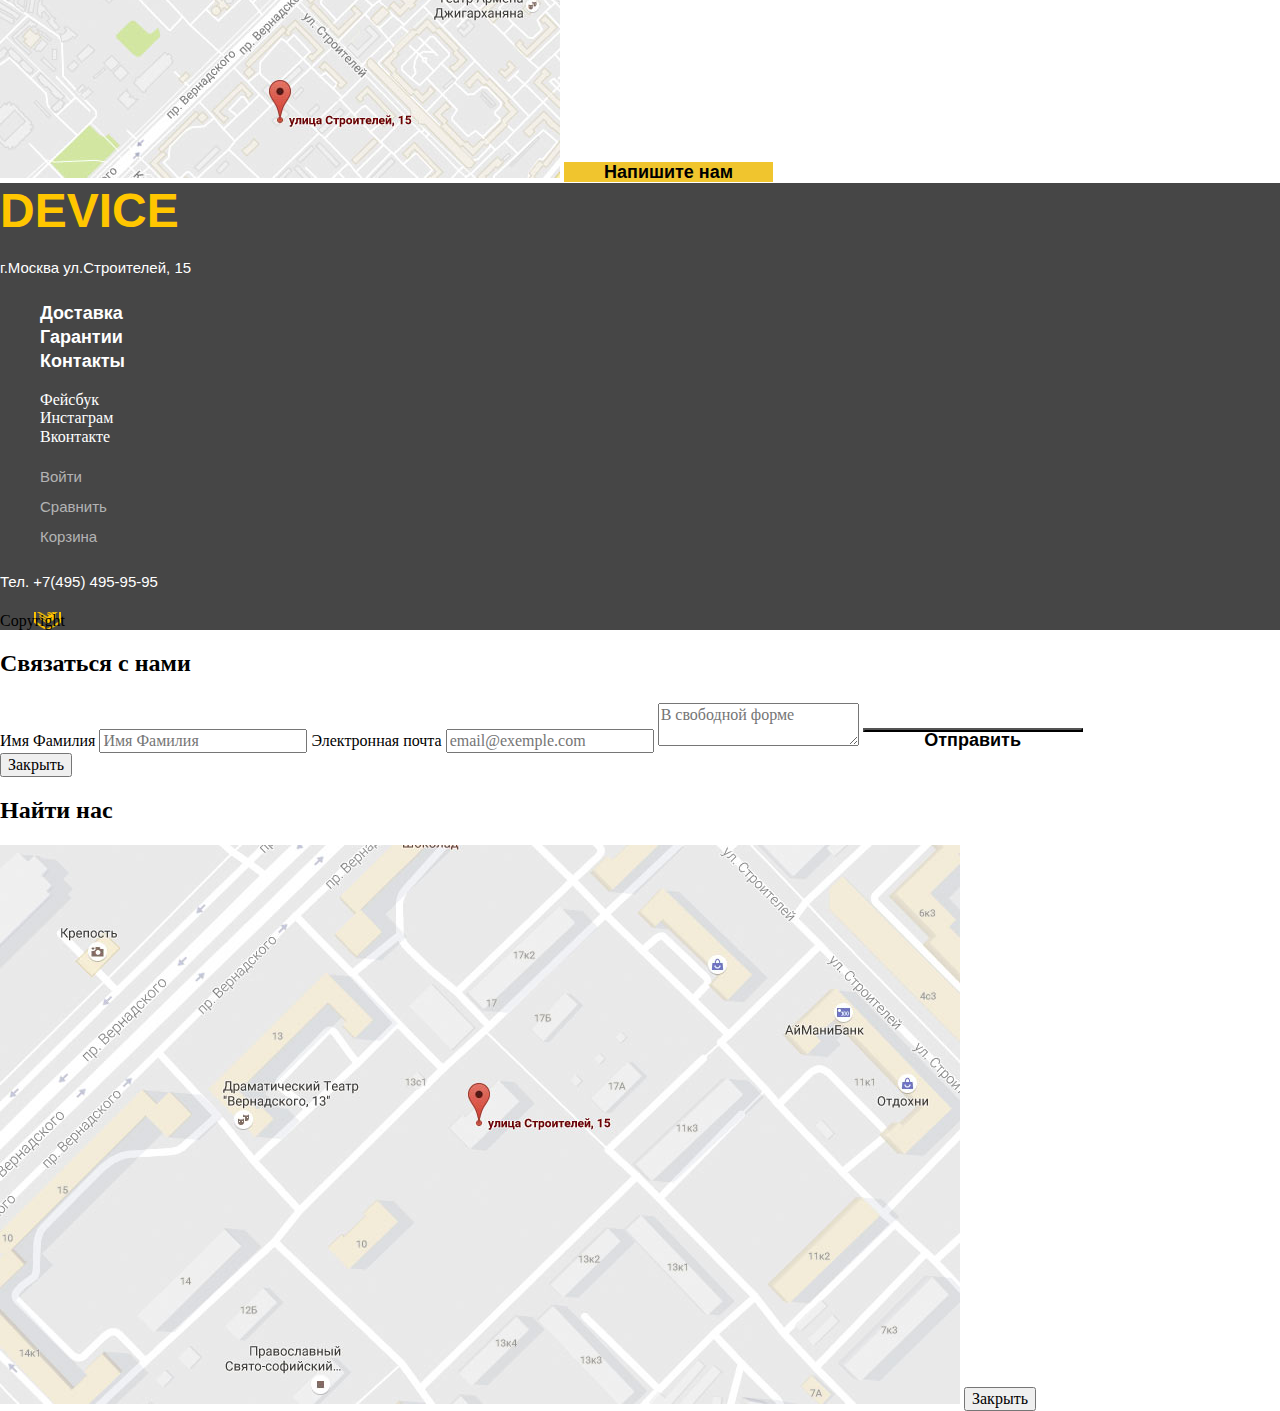
==== commit 4b75c48f: "Css 27/06" ====
--- a/index.html
+++ b/index.html
@@ -158,17 +158,17 @@
         <h2 class="visually-hidden">Наш сервис</h2>
 
         <ul class="service-list">
-          <li class="service-item it-1">
+          <li class="service-item service-item-1">
             <h3>Доставка</h3>
             <p>Мы с удовольствием доставим ваш товар прямо к вашему подъезду совершенно бесплатно!Ведь мы не плохо заработаем, поднимая его на ваш этаж</p>
           </li>
        
-          <li class="service-item">
+          <li class="service-item service-item-2">
             <h3>Гарантия</h3>
             <p>Если из-за возгорания купленного у нас товара у вас сгорит дом-не переживайте, мы выдадим вам новый. Товар, не дом конечно же.</p>
           </li>
         
-          <li class="service-item">
+          <li class="service-item service-item-3">
             <h3>Кредит</h3>
             <p>Залезть в долгосрочную яму стало проще! Кредитные консультанты подберут для вас наиболее выгодные условия кредита. Выгодные для нашего банка, разумеется.</p>
           </li>
@@ -176,7 +176,7 @@
 
     	  
         <ul class="service-btn-nav">
-     	    <li><button class="btn-service btn">Доставка</button></li>
+     	    <li><button type="button" class="btn-service btn" value="Доставка">Доставка</button></li>
      	    <li><button class="btn-service btn">Гарантии</button></li>
      	    <li><button class="btn-service btn">Кредит</button></li>
         </ul>
@@ -186,10 +186,10 @@
       <section class="main-brands">
         <h2 class="visually-hidden">Брэнды</h2>
         <ul class="brand-list">
-          <li class="brand-item"><span>DJI</span></li>
-          <li class="brand-item"><span>SP Gadjets</span></li>
-          <li class="brand-item"><span>Go Pro</li>
-          <li class="brand-item"><span>Vive</span></li>   
+          <li class="brand-item brand-item-1"><span>DJI</span></li>
+          <li class="brand-item brand-item-2"><span>SP Gadjets</span></li>
+          <li class="brand-item brand-item-3"><span>Go Pro</li>
+          <li class="brand-item brand-item-4"><span>Vive</span></li>   
         </ul> 
       </section>
 
@@ -218,7 +218,7 @@
 
 
     <footer class="main-footer">
-      <a class="main-footer-logo">DEVICE</a>
+      <a class="main-footer-logo" href="#">DEVICE</a>
       <p class="footer-adress"> г.Москва ул.Строителей, 15</p>
       
       <div class="footer-site-navigation">
@@ -244,8 +244,8 @@
           <li><a class="items-shop" href="#">Корзина</a></li>
         </ul>
       </div>
-      <p class="footer-telephone-number"> Тел. +7(495) 495-95-95 </p>
-      <a class="logo-creator"><img="img/htmlacademy.png" width="30" heigth="40" alt="Логотип HTML Academy"></a>
+      <p class="footer-telephone"> Тел. +7(495) 495-95-95 </p>
+      <a class="logo-creator">Copyright</a>
     </footer>
 
 
--- a/css/style.css
+++ b/css/style.css
@@ -205,9 +205,55 @@
 }
 
 .item-1 {
-   
-	
-}
+	background-image: url("../img/popular-1.png");
+	background-repeat: no-repeat;
+	background-position: 50% 50%;
+
+}
+ 
+.item-2 {
+	background-image: url("../img/popular-2.png");
+	background-position: 50% 50%;
+	background-repeat: no-repeat;
+
+}
+
+.item-3 {
+	background-image: url("../img/popular-3.png");
+	background-position: 50% 50%;
+	background-repeat: no-repeat;
+}
+
+.item-4 {
+	background-image: url("../img/popular-4.png");
+	background-position: 50% 50%;
+	background-repeat: no-repeat;
+
+}
+
+.item-5 {
+	background-image: url("../img/popular-5.png");
+	background-position: 50% 50%;
+	background-repeat: no-repeat;
+}
+
+.item-6 {
+	background-image: url("../img/popular-6.png");
+	background-position: 50% 50%;
+	background-repeat: no-repeat;
+
+}
+
+.popular-item:hover {
+	background-color: #ffc600;
+}
+
+.popular-list a:focus {
+
+	color: rgba(0, 0, 0, 0.3);
+}
+
+
 
 .service-list {
 	font-family: "Open Sans", Arial, san-serif;
@@ -220,9 +266,7 @@
 	background-color: #e5e5e5;
 }
 
-.service-item {
-	
-} 
+
 
 
 .service-list li {
@@ -230,20 +274,123 @@
 }
 
 .service-item h3 {
+    min-height: 170px;
+
+
 	font-family: "Gilroy", Arial, san-sarif;
 	font-size: 47px;
 	line-height: 48px;
 	font-weight: 700;
 	color: #000000;
-}
+
+
+}
+
+.service-item-1 {
+    background-image: url("../img/delivery.png");
+    background-repeat: no-repeat;
+    background-position: 80% 50%;
+	
+} 
+
+.service-item-2 {
+    background-image: url("../img/warranty.png");
+    background-repeat: no-repeat;
+    background-position: 80% 50%;
+}
+
+.service-item-3 {
+    background-image: url("../img/credit.png");
+    background-repeat: no-repeat;
+    background-position: 80% 50%;
+
+ }
+
 
 .service-btn-nav li {
 	list-style: none;
 
 }
 
+.btn-service {
+    padding: 5px 20px; 
+	background-color: #f0c52e;
+
+    }
+
+.btn-service:hover {
+	padding: 20px 20px;
+
+}
+
+.btn-service:focus {
+
+	padding:20px 20px 20px 0px;
+	background-color: #000000;
+
+	width: 500px;
+
+	color: #f0c52e;
+}
+
+
 .main-brands li {
 	list-style: none;
+}
+
+.brand-list li {
+	min-height: 120px;
+}
+
+
+
+.brand-item-1 {
+	background-image: url("../img/brend-1.png");
+	background-repeat: no-repeat;
+
+	filter: grayscale(100%) opacity(30%);
+	
+
+}
+
+.brand-item-1 {
+	background-image: url("../img/brend-1.png");
+	background-repeat: no-repeat;
+
+	filter: grayscale(100%) opacity(30%);
+	
+
+}
+
+.brand-item-2 {
+	background-image: url("../img/brend-2.png");
+	background-repeat: no-repeat;
+
+	filter: grayscale(100%) opacity(30%);
+	
+
+}
+
+.brand-item-3 {
+	background-image: url("../img/brend-3.png");
+	background-repeat: no-repeat;
+
+	filter: grayscale(100%) opacity(30%);
+	
+
+}
+
+.brand-item-4 {
+	background-image: url("../img/brend-4.png");
+	background-repeat: no-repeat;
+
+	filter: grayscale(100%) opacity(30%);
+	
+
+}
+
+.brand-item:hover {
+	filter: none;
 }
 
 .main-about-us h3 {
@@ -269,6 +416,16 @@
 	line-height: 40px;
 	font-weight: 700;
     color: #000000;
+}
+
+.main-about-us a:hover {
+	padding: 10px 40px;
+}
+
+.main-about-us a:focus {
+    padding: 10px 40px;
+	color: rgba(0, 0, 0, 0.3);
+
 }
 
 .main-contacts h3 {
@@ -287,6 +444,17 @@
 	color: #464646;
 }
 
+.contacts-us-btn:hover {
+	padding: 10px 40px;
+
+}
+
+.contacts-us-btn:focus {
+    padding: 10px 40px;
+	color: rgba(0, 0, 0, 0.3);
+
+}
+
 .main-footer {
 	background-color: #464646;
 }
@@ -298,6 +466,16 @@
 	color: #ffc600;
 }
 
+.main-footer-logo:hover {
+	color: rgba(255, 198, 0, 0.6);
+}
+
+.main-footer-logo:focus {
+	color: rgba(255, 198, 0, 0.3);
+}
+
+
+
 .footer-adress {
 	font-family: "Open Sans", Arial, san-serif;
 	font-size: 15px;
@@ -307,12 +485,82 @@
 }
 .navigation-list {
 	font-family: "Gilroy", Arial, san-serif;
+	font-size: 18px;
+	line-height: 24px;
+	font-weight: 700;
+    color: #ffffff;
 }
 .navigation-list li {
 	list-style: none;
 
 }
 
-
-
-
+.navigation-list a {
+	color: #ffffff;
+}
+
+.navigation-list a:hover {
+	color: rgba(255, 255, 255, 0.6);
+}
+
+.navigation-list a:focus {
+	color: rgba(255, 255, 255, 0.3);
+}
+
+.footer-social li {
+	list-style: none;
+
+}
+
+.footer-social a {
+	color: #ffffff;
+}
+
+.user-navigation {
+	font-family: "Open Sans", Arial, san-serif;
+	font-size: 15px;
+	line-height: 30px;
+	font-weight: 300;
+	color: rgba(255, 255, 255, 0.6);
+}
+
+
+.user-navigation li {
+	list-style: none;
+}
+
+
+.user-navigation a {
+	color: rgba(255, 255, 255, 0.6);
+}
+
+
+.user-navigation a:hover {
+	color: #ffffff;
+}
+
+
+.user-navigation a:focus {
+	color: rgba(255, 255, 255, 0.3);
+}
+
+.footer-telephone {
+	font-family: "Open Sans", Arial, san-serif;
+	font-size: 15px;
+	line-height: 30px;
+	font-weight: 300;
+	color: #ffffff;
+
+}
+
+.logo-creator {
+	min-width: 30px;
+    min-height: 50px;
+
+    margin-top: 10px;
+
+	background-image: url("../img/htmlacademy.png");
+	background-repeat: no-repeat;
+	background-position: 90% 90%;
+}
+
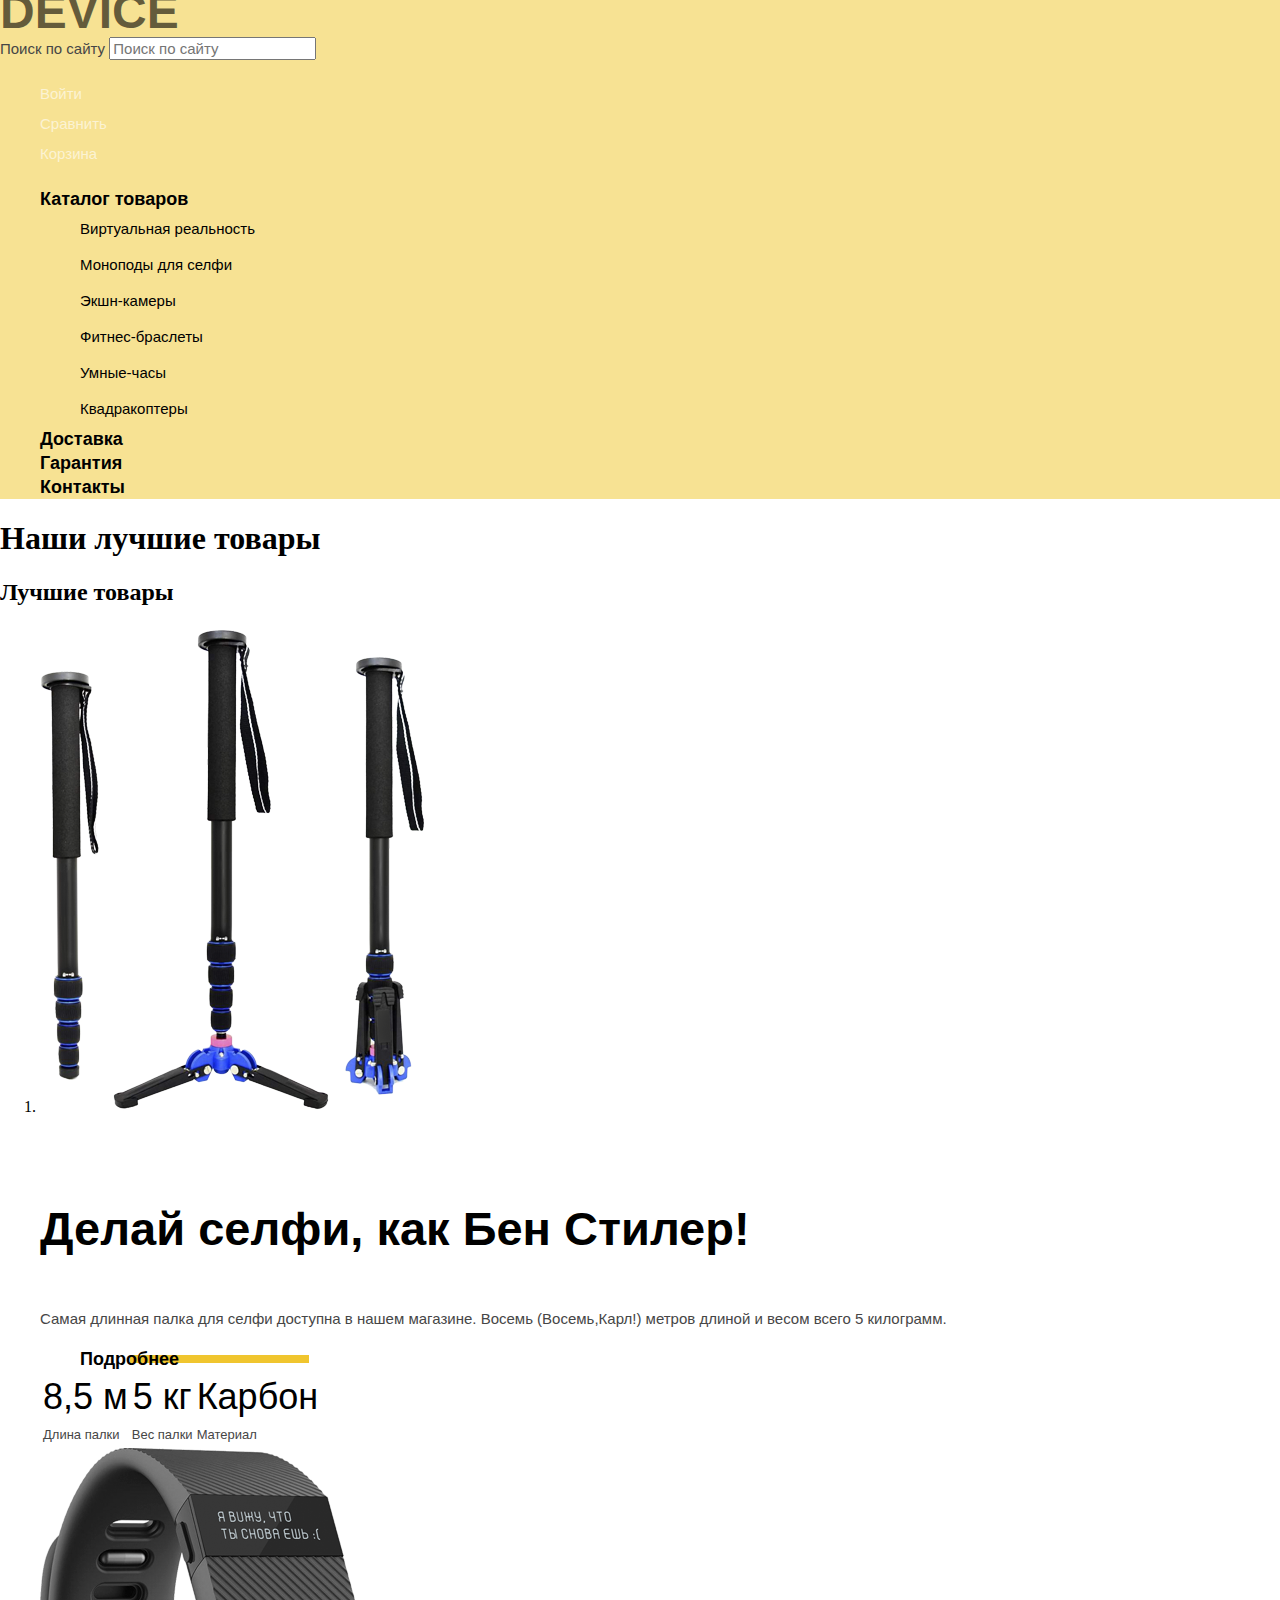
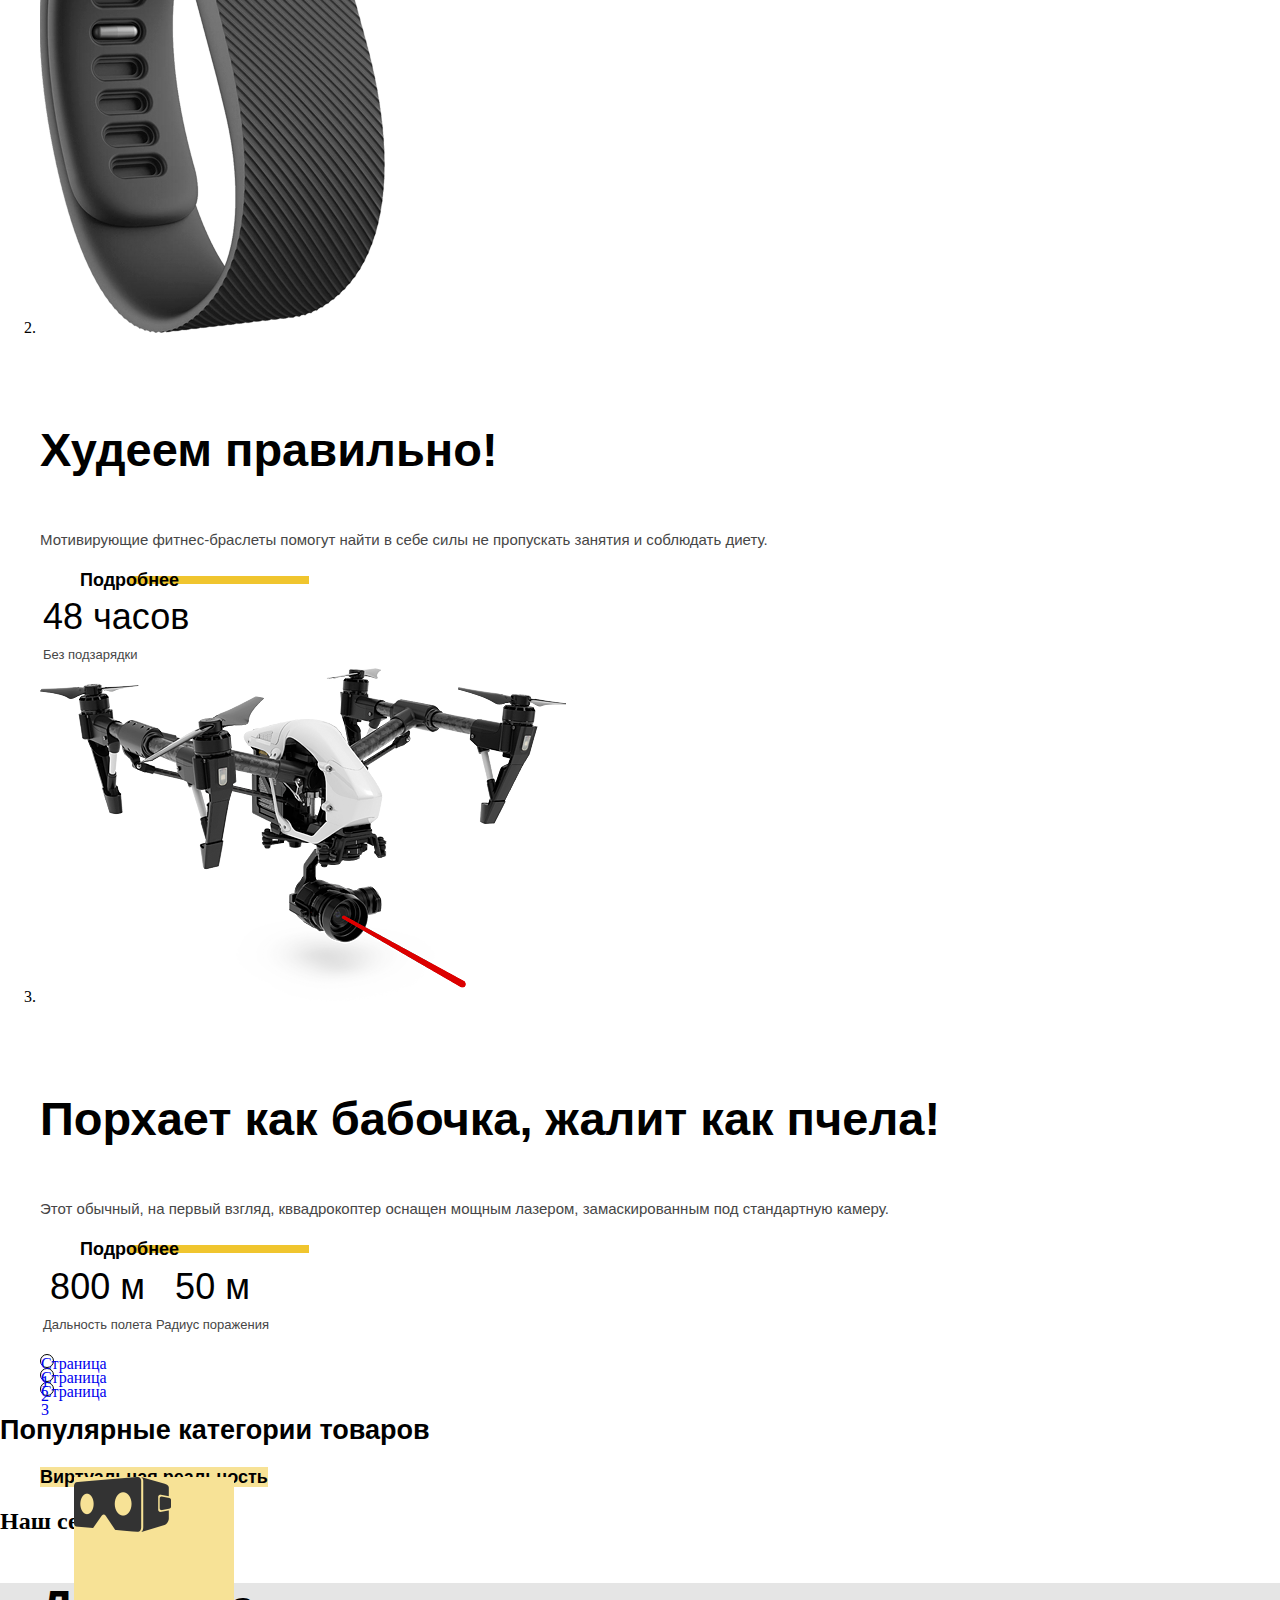
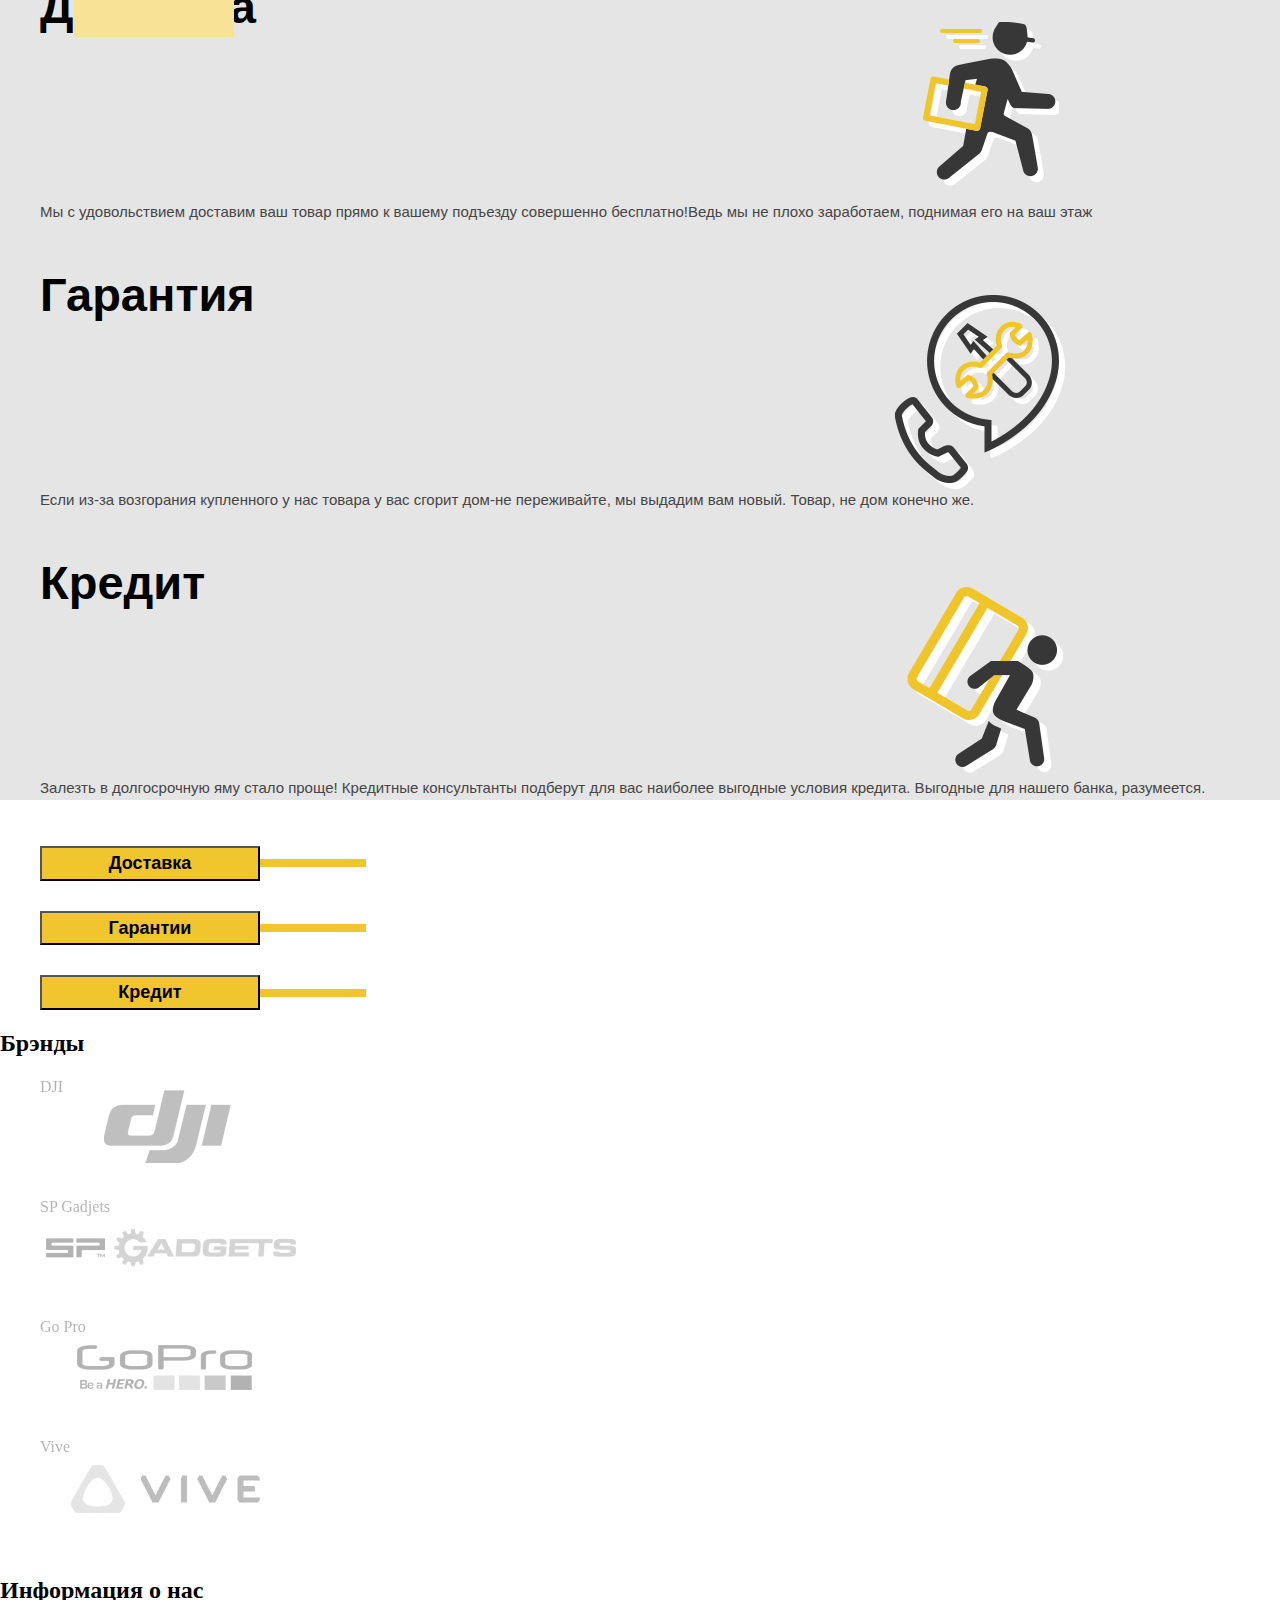
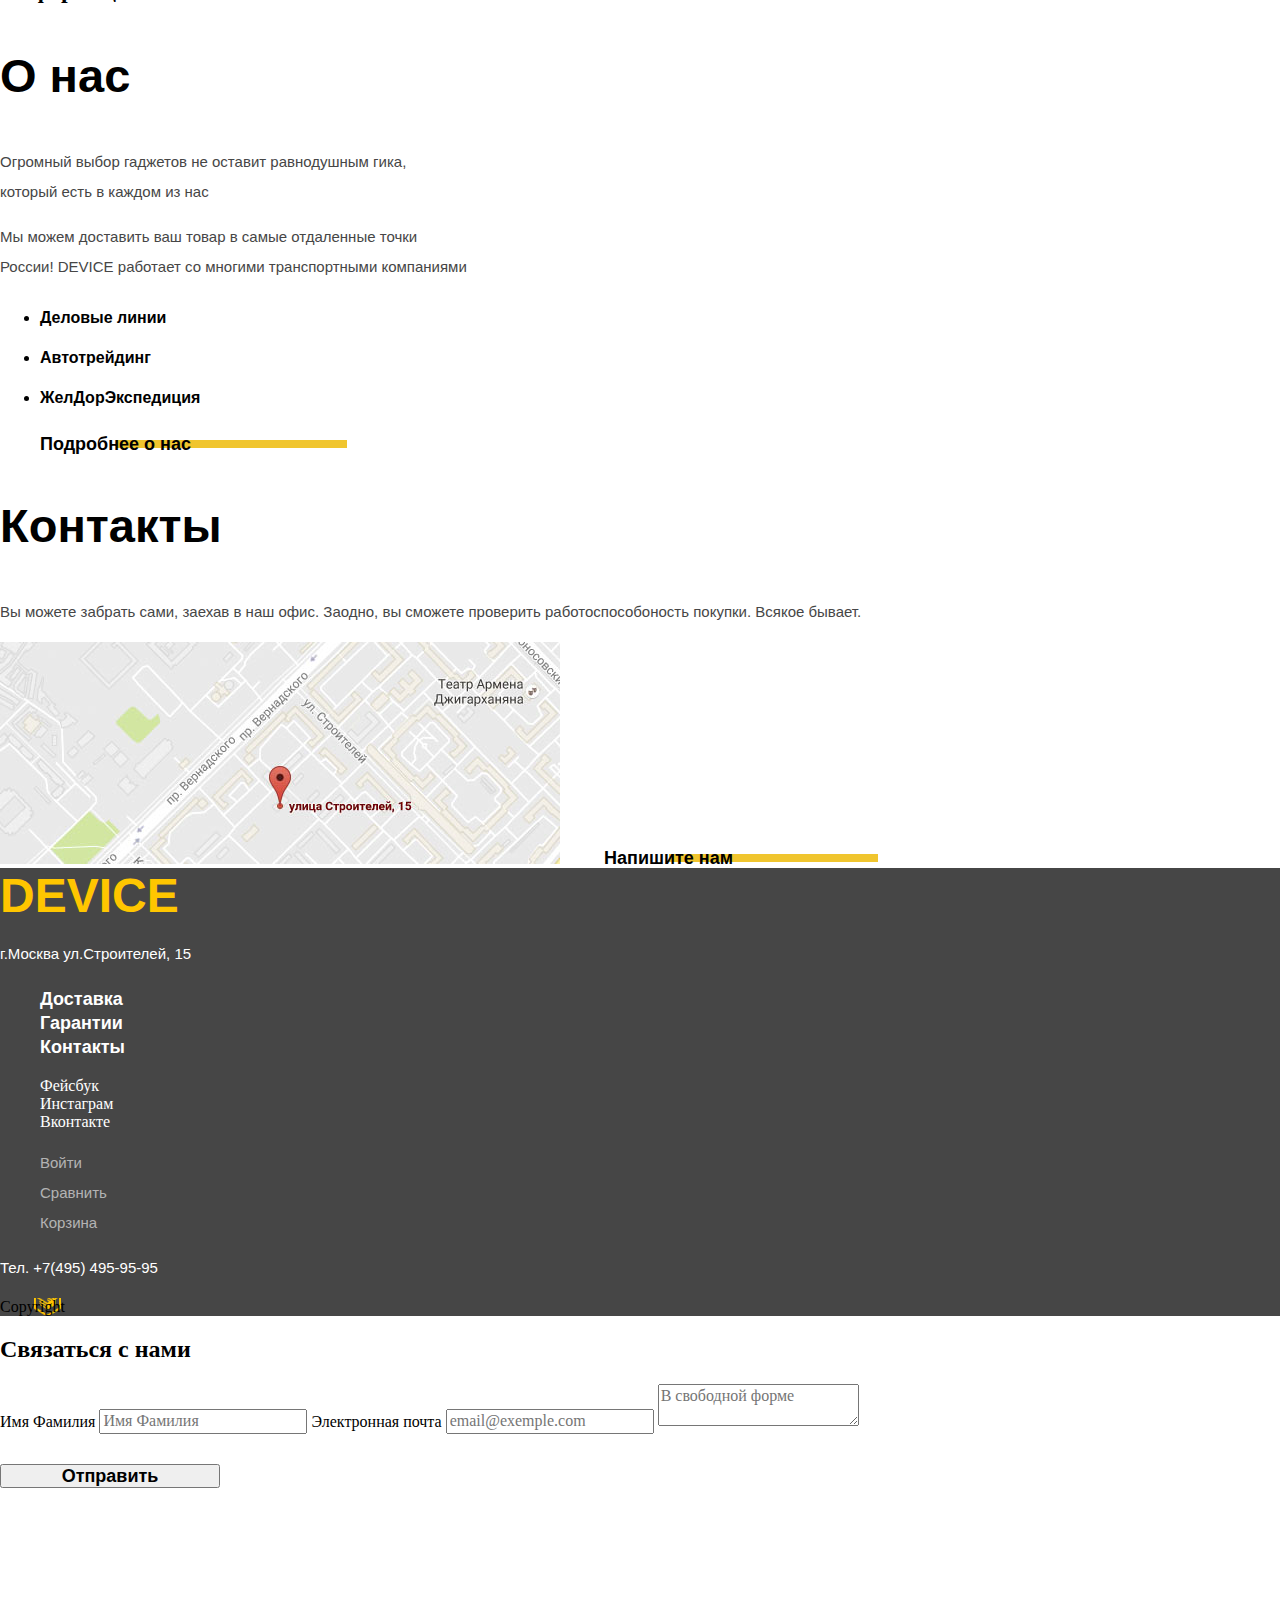
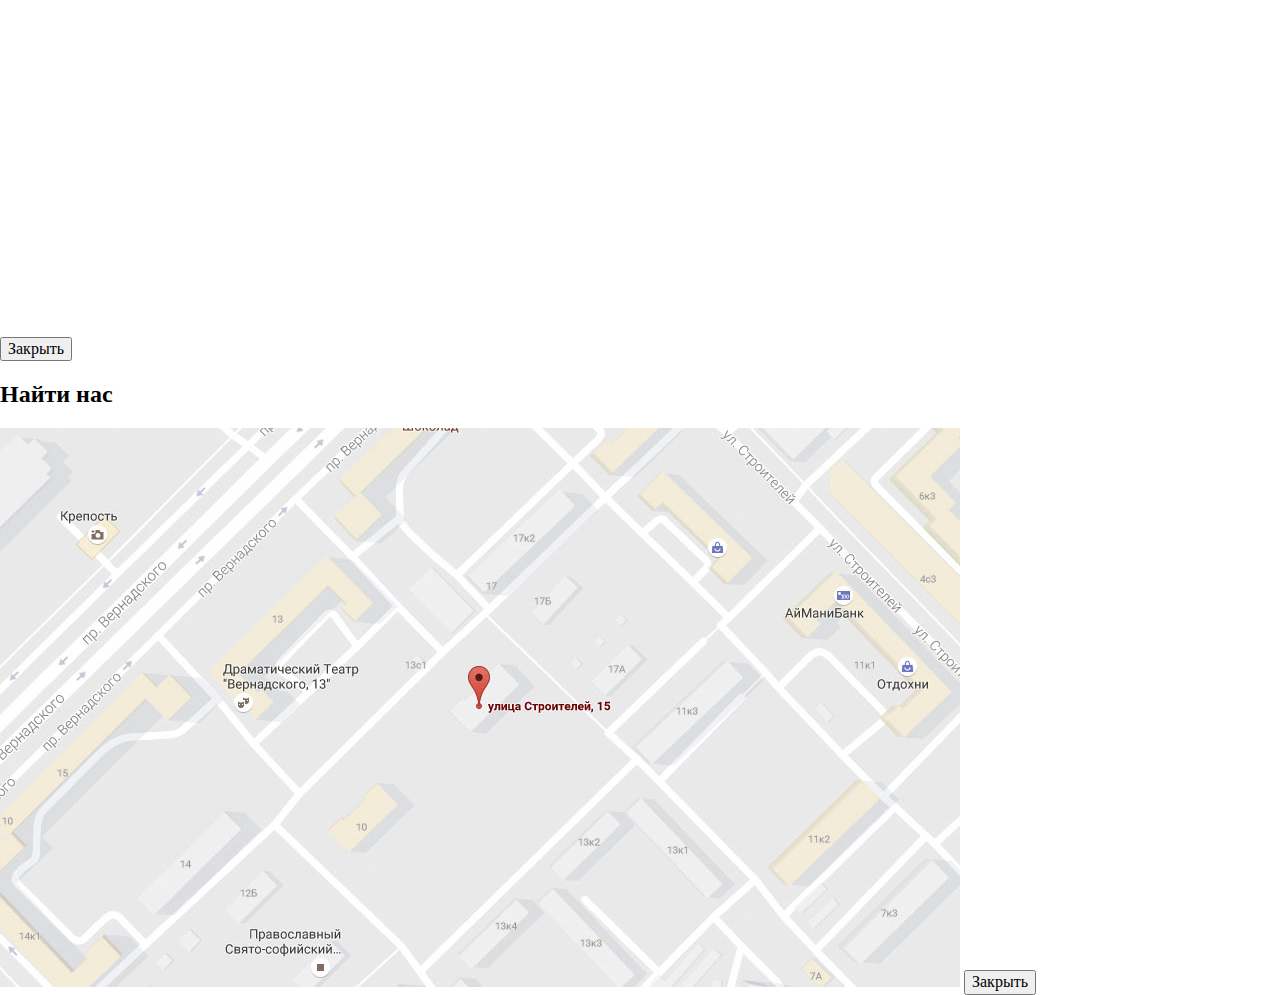
==== commit 2537f164: "css27/07-2" ====
--- a/index.html
+++ b/index.html
@@ -133,10 +133,10 @@
       <section class="main-popular">
         <h2 class="visually-hidden">Популярные категории товаров</h2>
         <ul class="popular-list">
-          <li class="popular-item item-1">
-    	      <a href="#">Виртуальная реальность</a>
-          </li>
-          <li class="popular-item item-2">
+          <li>
+    	      <a class="popular-item item-1" href="#">Виртуальная реальность</a>
+          </li>
+          <!-- <li class="popular-item item-2">
     	      <a href="#">Моноподы для селфи</a>
           </li>
           <li class="popular-item item-3">
@@ -150,7 +150,7 @@
           </li>
           <li class="popular-item item-6">
             <a href="#">Квадракоптеры</a>
-          </li>		  
+          </li>		   -->
         </ul>
       </section>
 
@@ -251,17 +251,19 @@
 
     <section class="modal modal-contact-us">
       <h2 class="visually-hidden">Связаться с нами</h2>
-      <form action="echo.html" method="post">
-        <label class="visually-hidden" for="login-field"> Имя Фамилия</label>
-        <input class="form-login" type="text" name="login" id="login-field" placeholder="Имя Фамилия">
-
-        <label class="visually-hidden">Электронная почта</label>
-        <input class="form-email" type="text" name="email" id="email-field" placeholder="email@exemple.com">
-
-        <label class="visually-hidden" for="text-area" ></label>
-        <textarea name="info-text" id="text-area" placeholder="В свободной форме" row="10"></textarea>
-        <button type="submit" class="btn modal-form-btn">Отправить</button>
-      </form>
+      <div class="form-bg">
+        <form action="echo.html" method="post">
+          <label class="visually-hidden" for="login-field"> Имя Фамилия</label>
+          <input class="form-login" type="text" name="login" id="login-field" placeholder="Имя Фамилия">
+
+          <label class="visually-hidden">Электронная почта</label>
+          <input class="form-email" type="text" name="email" id="email-field" placeholder="email@exemple.com">
+
+          <label class="visually-hidden" for="text-area" ></label>
+          <textarea name="info-text" id="text-area" placeholder="В свободной форме" row="10"></textarea>
+          <button type="submit" class="btn modal-form-btn">Отправить</button>
+        </form>
+      </div>
       <button class="modal-close">Закрыть</button>
     </section>
 
--- a/css/style.css
+++ b/css/style.css
@@ -121,24 +121,38 @@
 .slider-information p {
 	font-family: "Open Sans", Arial, san-serif;
 	font-size: 15px;
-	line-height:30px;
+	line-height: 30px;
 	font-weight: 300px;
 	color: #464646;
 }
 
 .btn {
+	position: relative;
+    width: 220px;
+    font-family: "Gilroy", Arial, san-serif;
+	font-size: 18px;
+	font-weight: 700;
+	color: #000000;
+    padding: 0 40px;
+	margin-top: 30px;
+
+}
+
+.btn:before {
+	content: "";
+	display: table;
+	position: absolute;
+	top: 50%;
+	left: 50%;
+	transform: translateY(-50%);
+	width: 100%;
+	height: 8px;
     background-color: #f0c52e;
-    width: 220px;
-    height: 4px; 
-
-	font-family:"Gilroy", Arial, san-serif;
-	font-size: 18px;
-	font-weight: 700;
-	color: #000000;
-
-	padding: 0 40px;
-	margin-top: 30px;
-
+    z-index: -1;
+} 
+
+.btn:hover:before {
+	height: 40px;
 }
 
 .slider-information a:hover   {
@@ -187,6 +201,7 @@
 	line-height: 24px;
 	font-weight: 700;
 	color: #000000;
+
 }
 
 .main-popular li {
@@ -200,16 +215,36 @@
 	
 }
 
-.popular-item a {
-	color: #000000;
-}
-
-.item-1 {
+.popular-item {
+	color: #000000;
+	position: relative;
+
+}
+
+.popular-item::before {
+	content: "";
+	display: table;
+	width: 160px;
+	height: 160px;
+	position: absolute;
+	background-color: #f7e296;
+	background-repeat: no-repeat;
+    left: 50%;
+    top: 50%;
+    transform: translate(-50%);
+}
+
+.item-1::before {
 	background-image: url("../img/popular-1.png");
+}
+
+/*.item-1 {
+	background-image: url("../img/popular-1.png");
 	background-repeat: no-repeat;
 	background-position: 50% 50%;
-
-}
+	}
+*/
+
  
 .item-2 {
 	background-image: url("../img/popular-2.png");
@@ -222,6 +257,7 @@
 	background-image: url("../img/popular-3.png");
 	background-position: 50% 50%;
 	background-repeat: no-repeat;
+
 }
 
 .item-4 {
@@ -235,6 +271,7 @@
 	background-image: url("../img/popular-5.png");
 	background-position: 50% 50%;
 	background-repeat: no-repeat;
+
 }
 
 .item-6 {
@@ -564,3 +601,10 @@
 	background-position: 90% 90%;
 }
 
+.form-bg {
+	width: 960px;
+	height: 553px;
+	background-color: #ffffff;
+}
+
+input[type="text"]